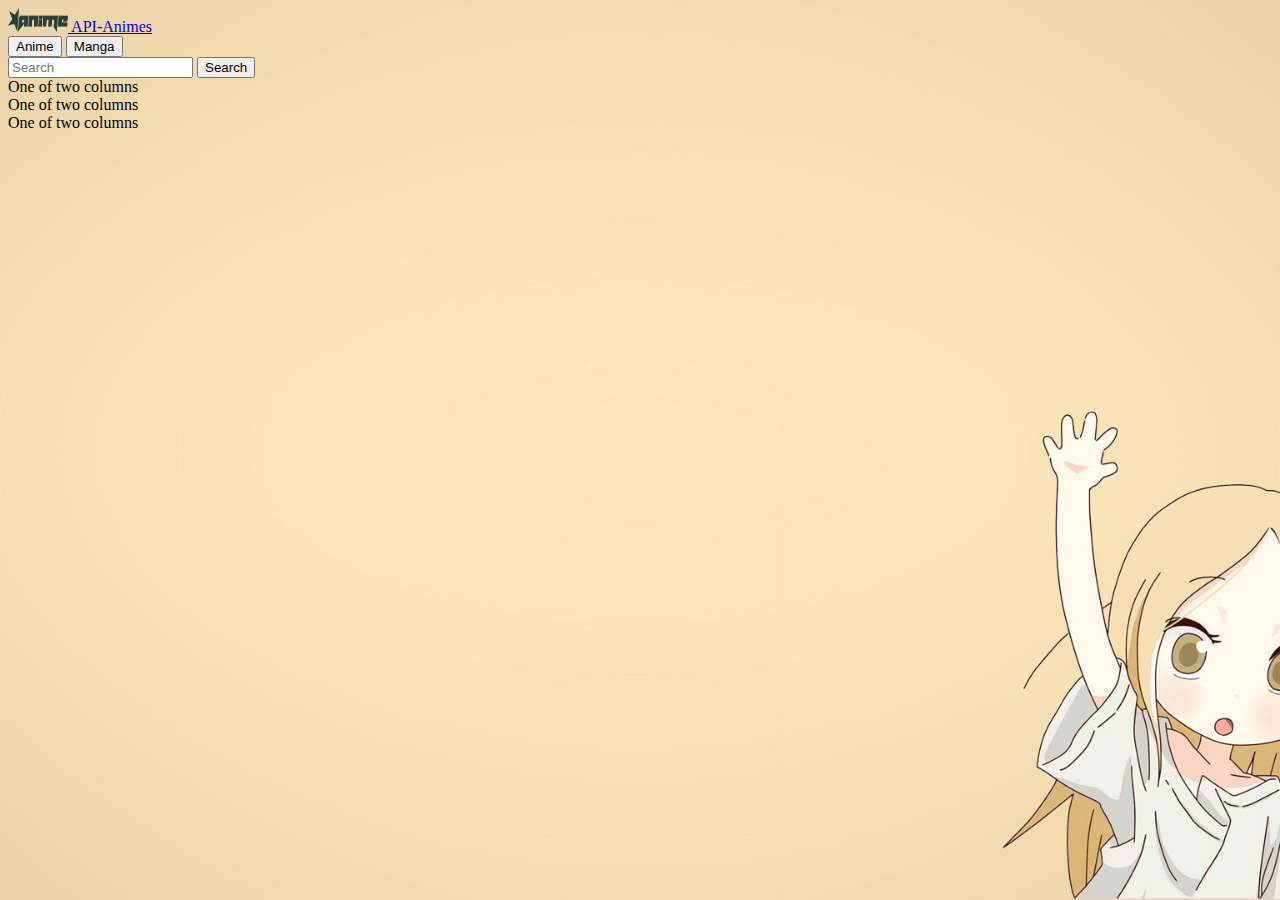
==== index.html @ 75ae3ac0 "feat: :sparkles: Creación repositorio" ====
<!DOCTYPE html>
<html lang="es">
<head>
    <meta charset="UTF-8">
    <meta http-equiv="X-UA-Compatible" content="IE=edge">
    <meta name="viewport" content="width=device-width, initial-scale=1.0">
    <link href="https://cdn.jsdelivr.net/npm/bootstrap@5.3.0-alpha3/dist/css/bootstrap.min.css" rel="stylesheet" integrity="sha384-KK94CHFLLe+nY2dmCWGMq91rCGa5gtU4mk92HdvYe+M/SXH301p5ILy+dN9+nJOZ" crossorigin="anonymous">
    <link rel="stylesheet" href="./css/style.css">
    <title>Document</title>
</head>
<body>

    <nav class="navbar bg-body-tertiary bg-transparent bg-opacity-50">
        <div class="container-fluid">
          <a class="navbar-brand" href="#">
            <img src="./images/kindpng_1682719.png" alt="Logo" width="60" height="24" class="d-inline-block align-text-top">
            API-Animes
          </a>
          <form class="d-flex">
            <button class="btn btn-sm btn-outline-secondary" type="button">Anime</button>
            <button class="btn btn-sm btn-outline-secondary" type="button">Manga</button>
          </form>        
          <form class="d-flex" role="search">
            <input class="form-control me-2" type="search" placeholder="Search" aria-label="Search">
            <button class="btn btn-sm btn-outline-secondary" type="submit">Search</button>
          </form>      
        </div>
    </nav>

    <div class="container bg-transparent bg-opacity-10">
        <div class="row justify-content-evenly">
            <div class="col-3">
              One of two columns
            </div>
            <div class="col-3">
              One of two columns
            </div>
            <div class="col-3">
                One of two columns
              </div>
          </div>        
    </div>

    <script src="https://cdn.jsdelivr.net/npm/bootstrap@5.3.0-alpha3/dist/js/bootstrap.bundle.min.js" integrity="sha384-ENjdO4Dr2bkBIFxQpeoTz1HIcje39Wm4jDKdf19U8gI4ddQ3GYNS7NTKfAdVQSZe" crossorigin="anonymous"></script>
</body>
</html>
---- css/style.css ----
body{
    background-image: url(../images/fondo.jpg);
    background-repeat:no-repeat;
    background-size: cover;
    background-position: center center;
    background-attachment: fixed;
}
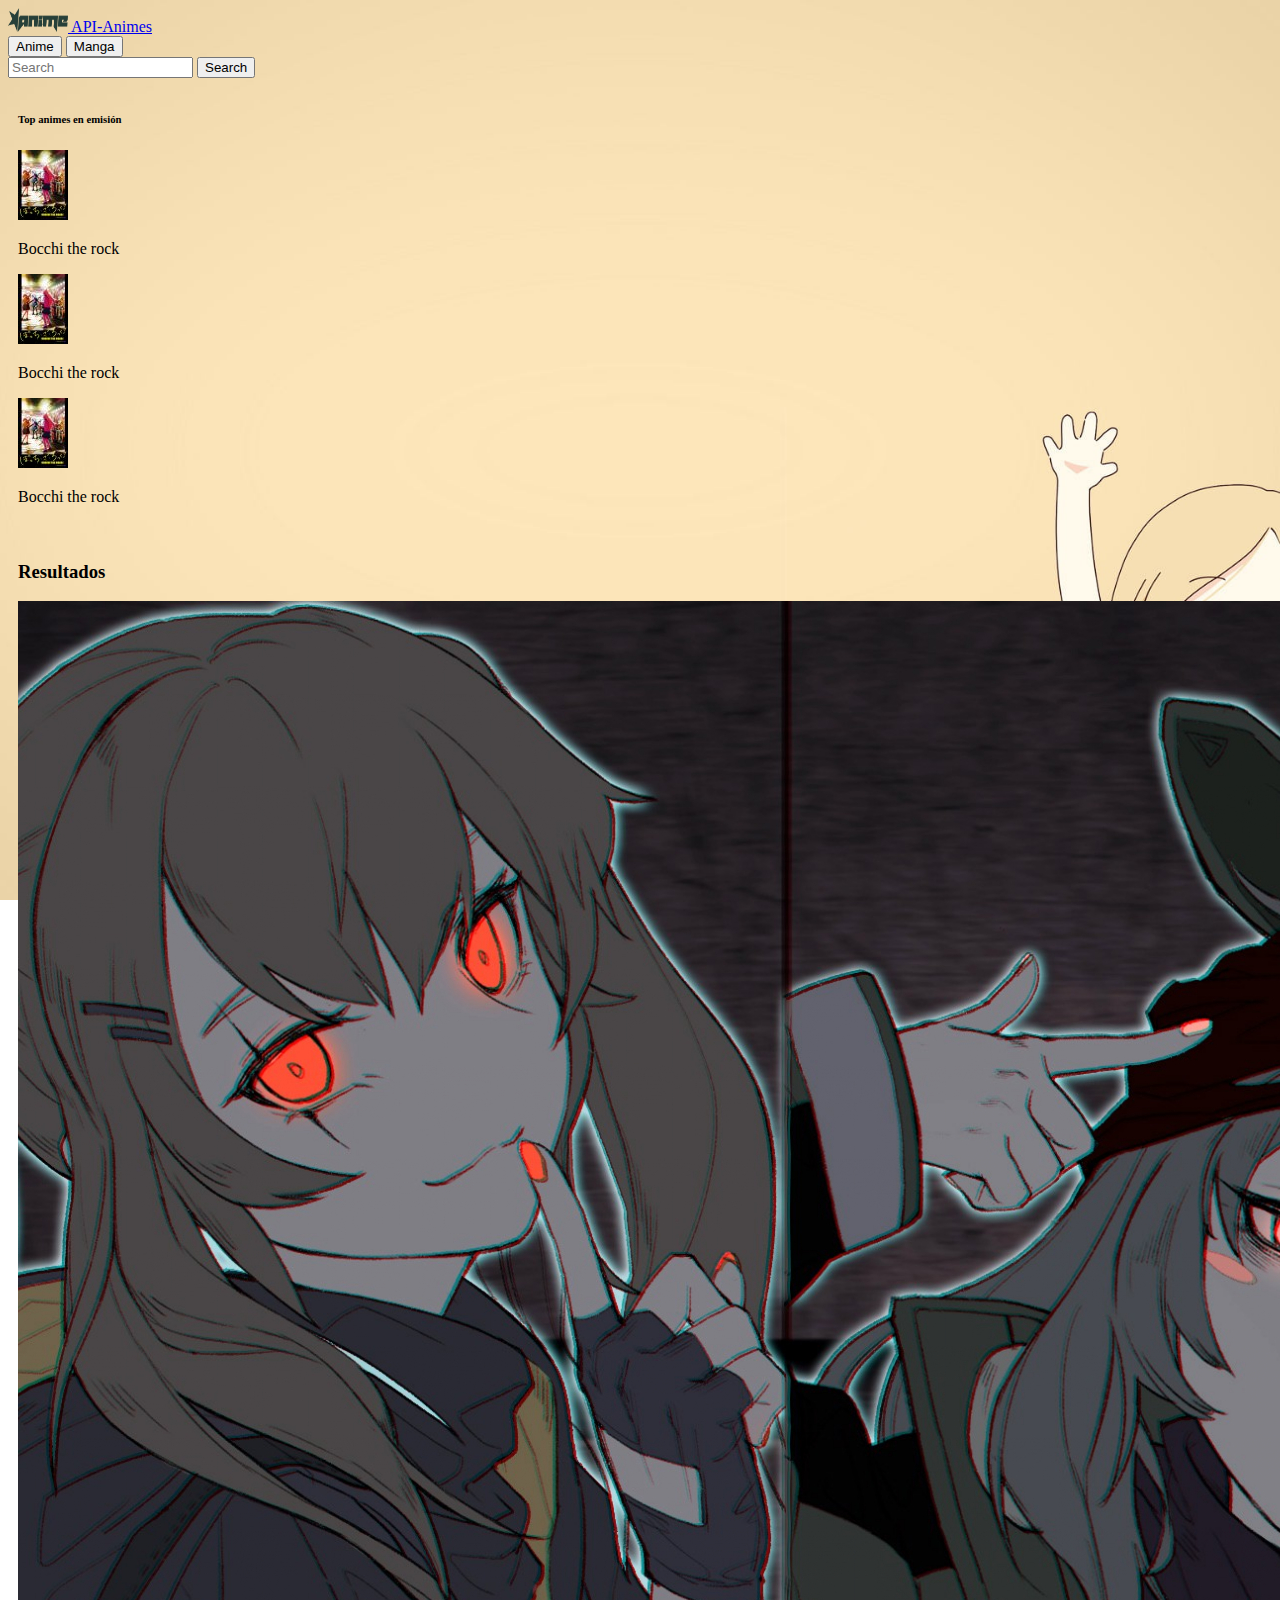
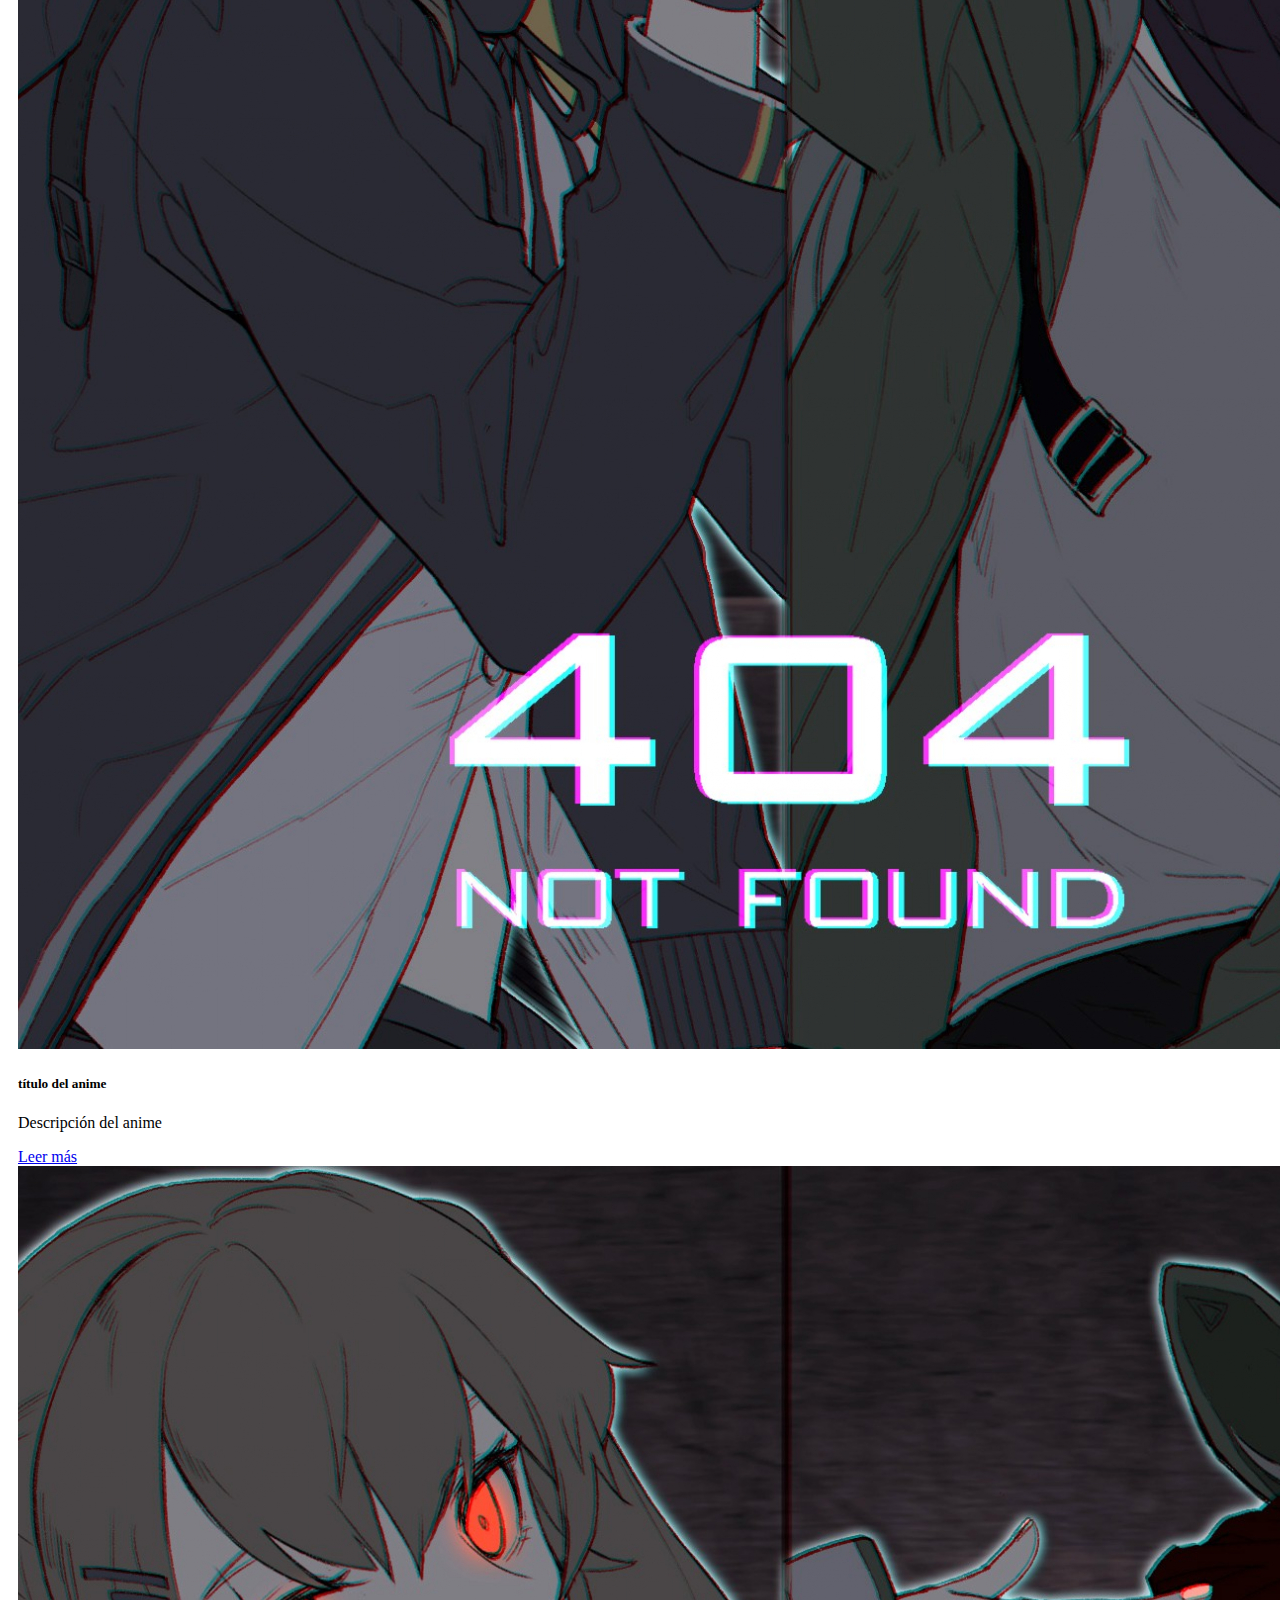
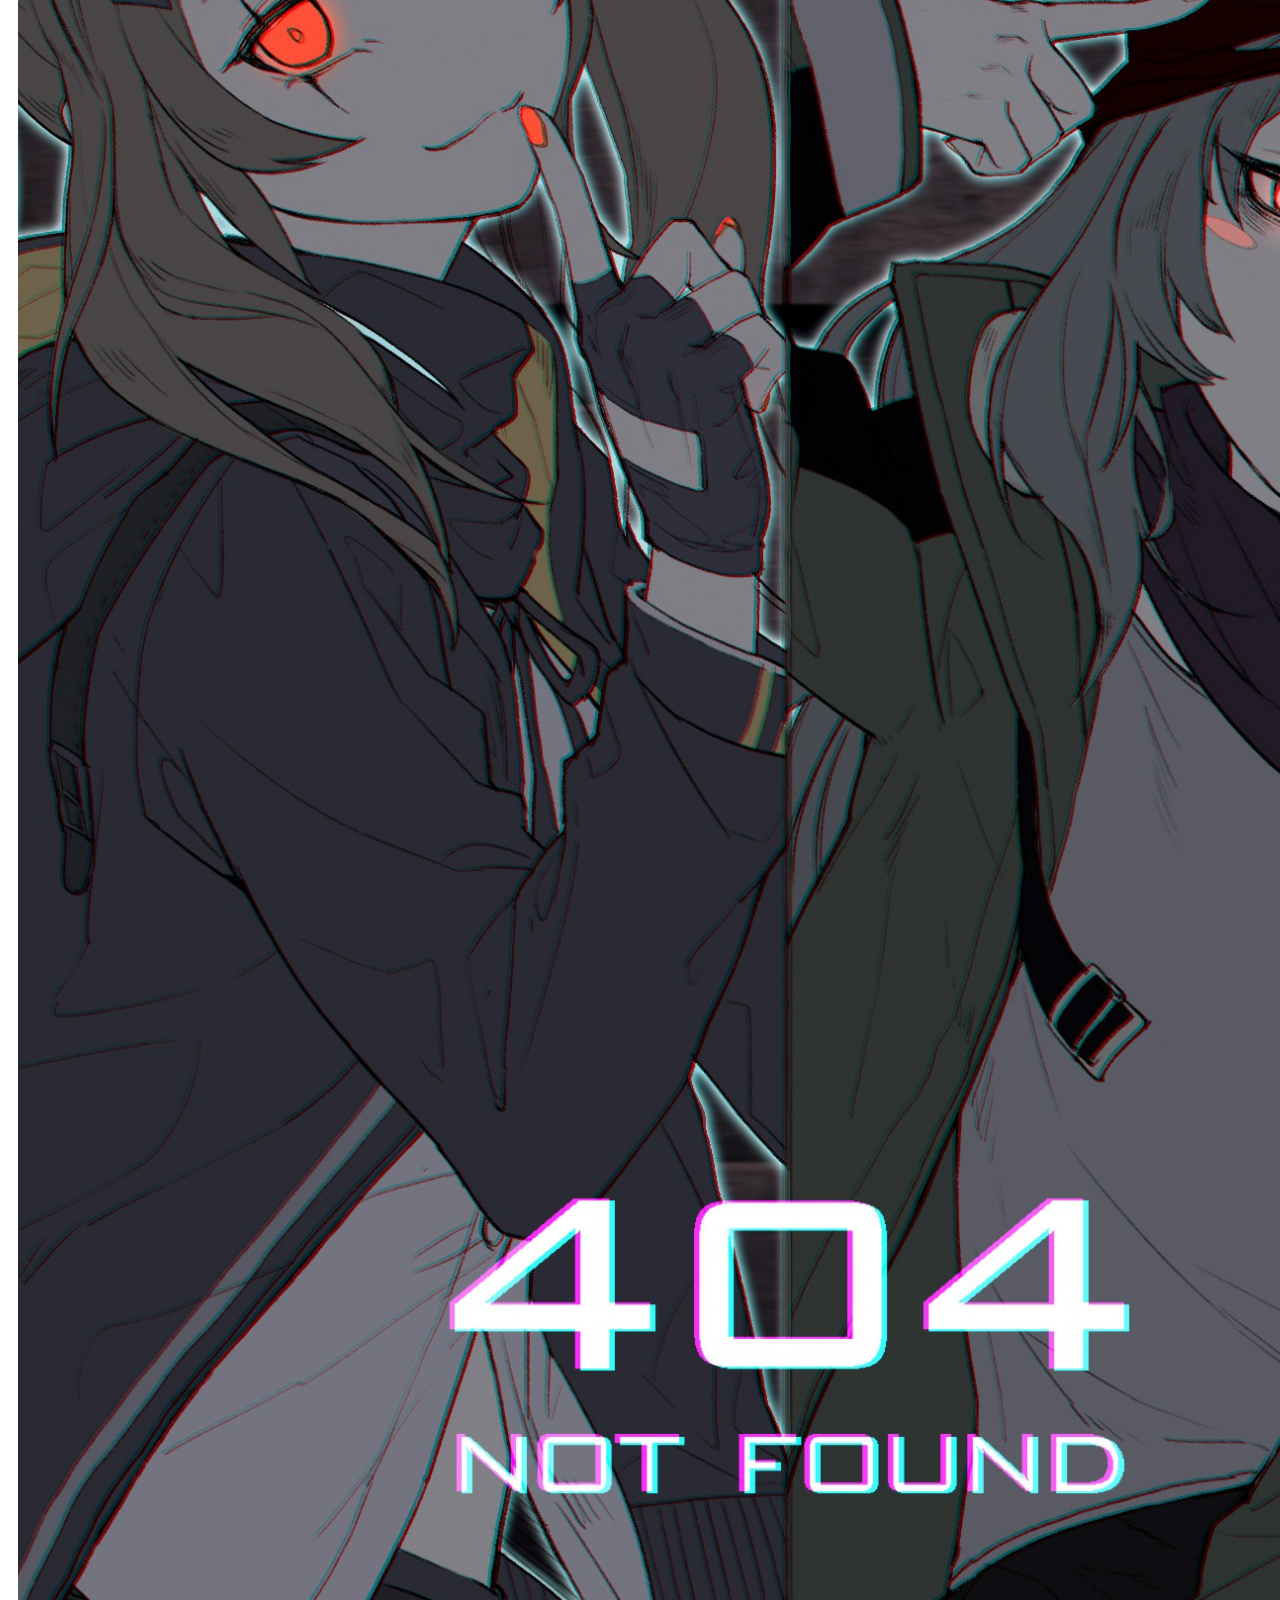
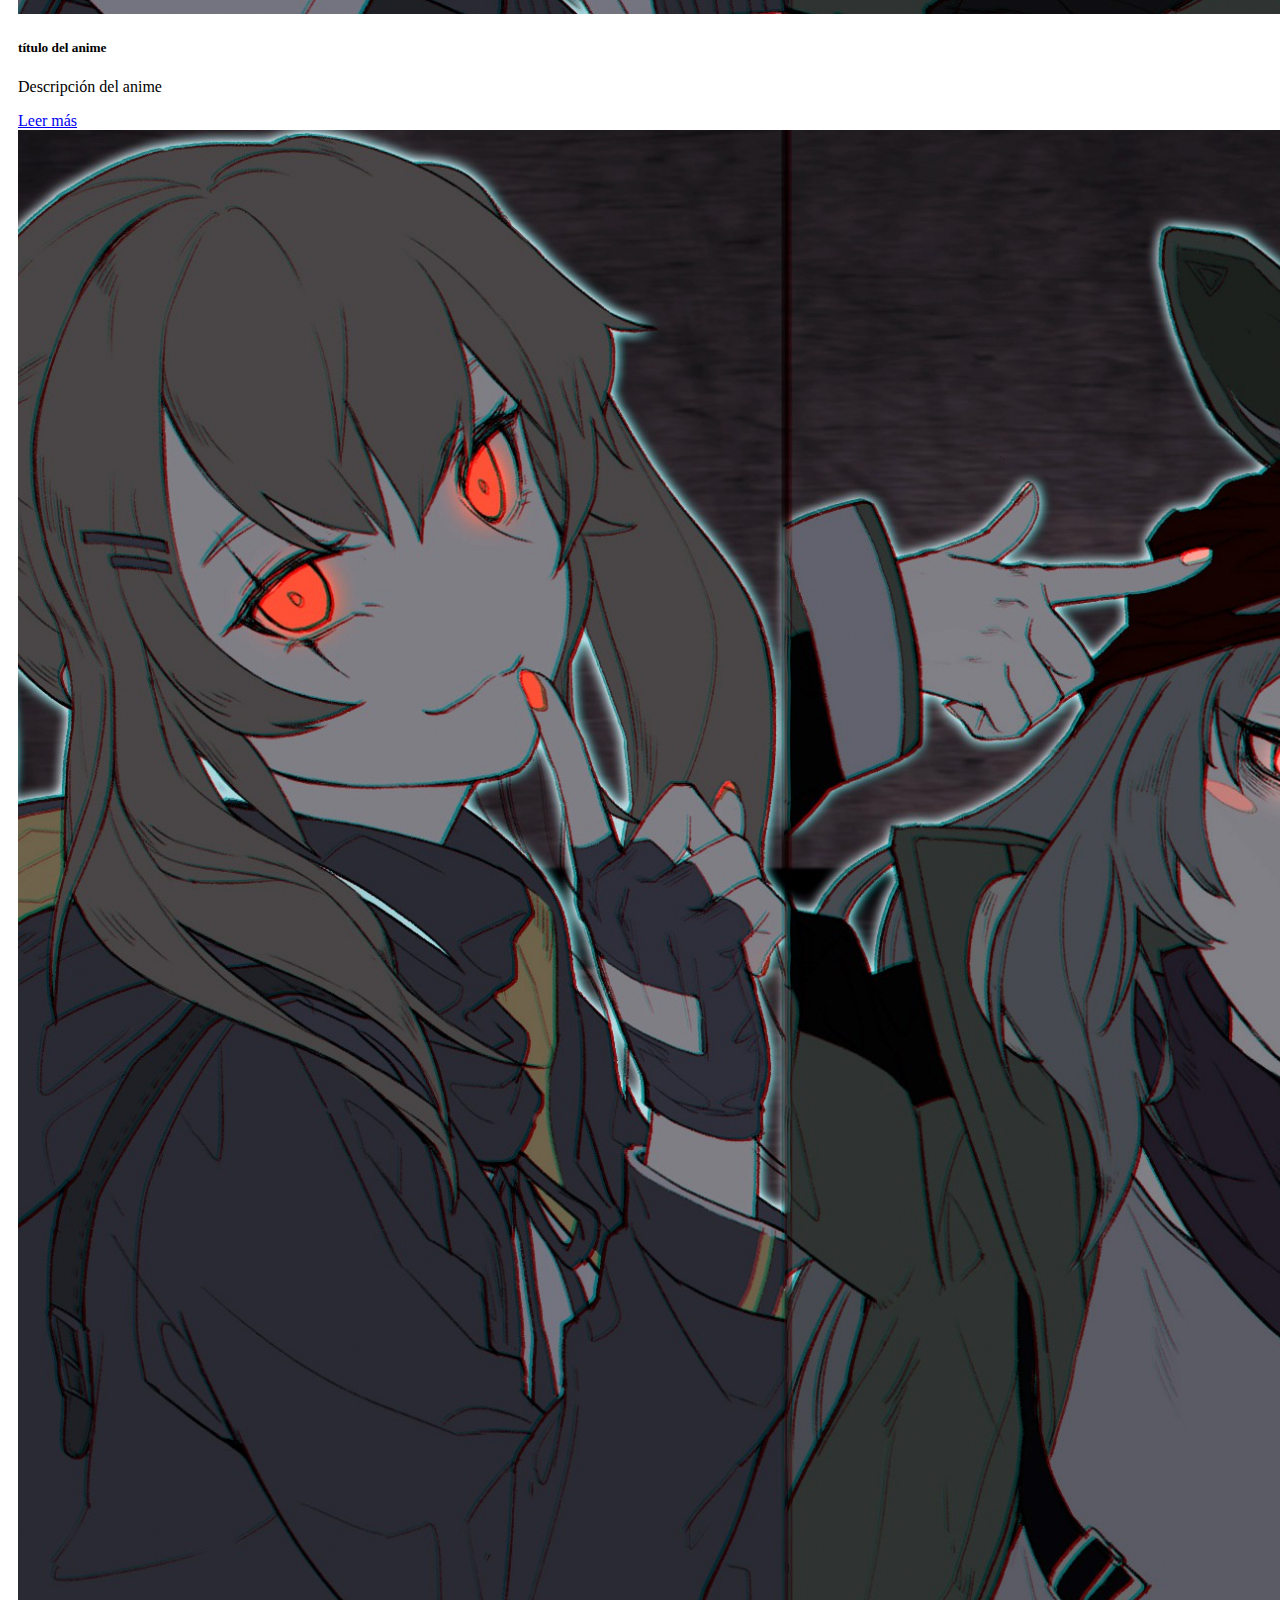
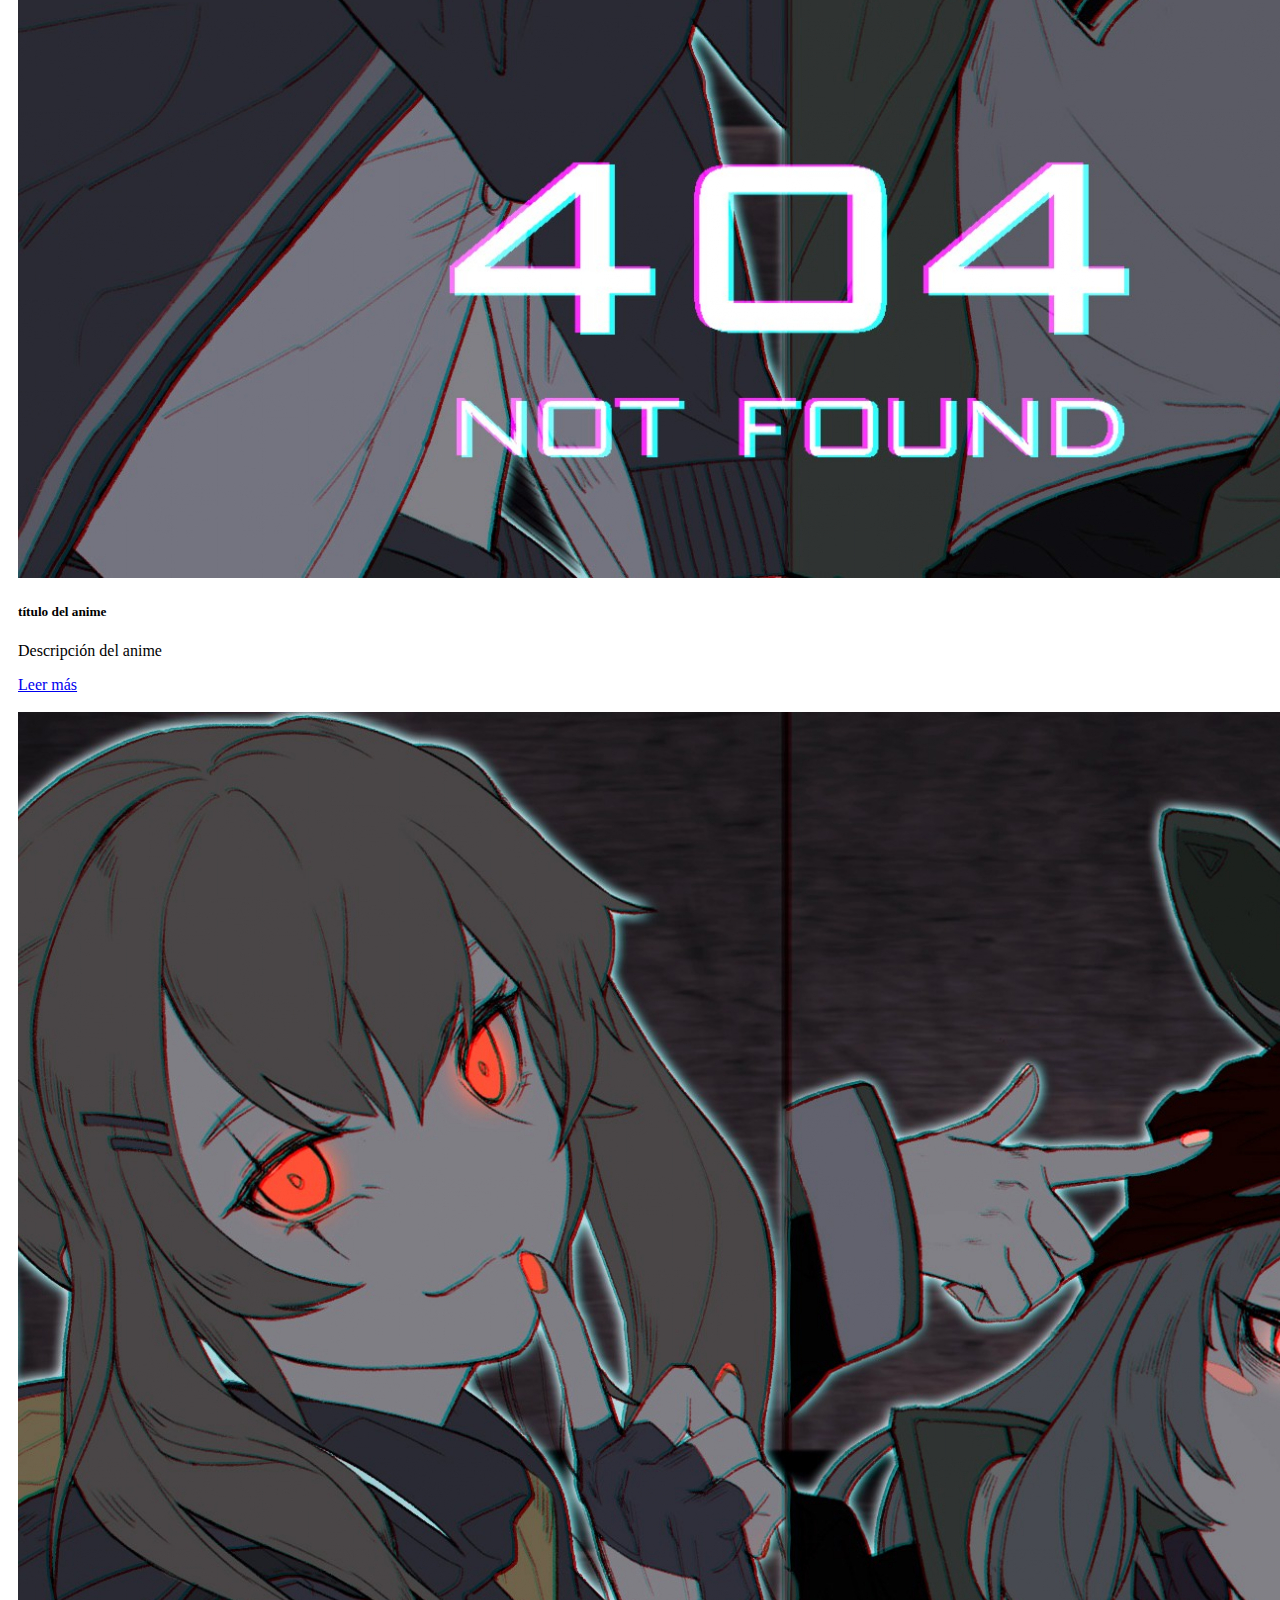
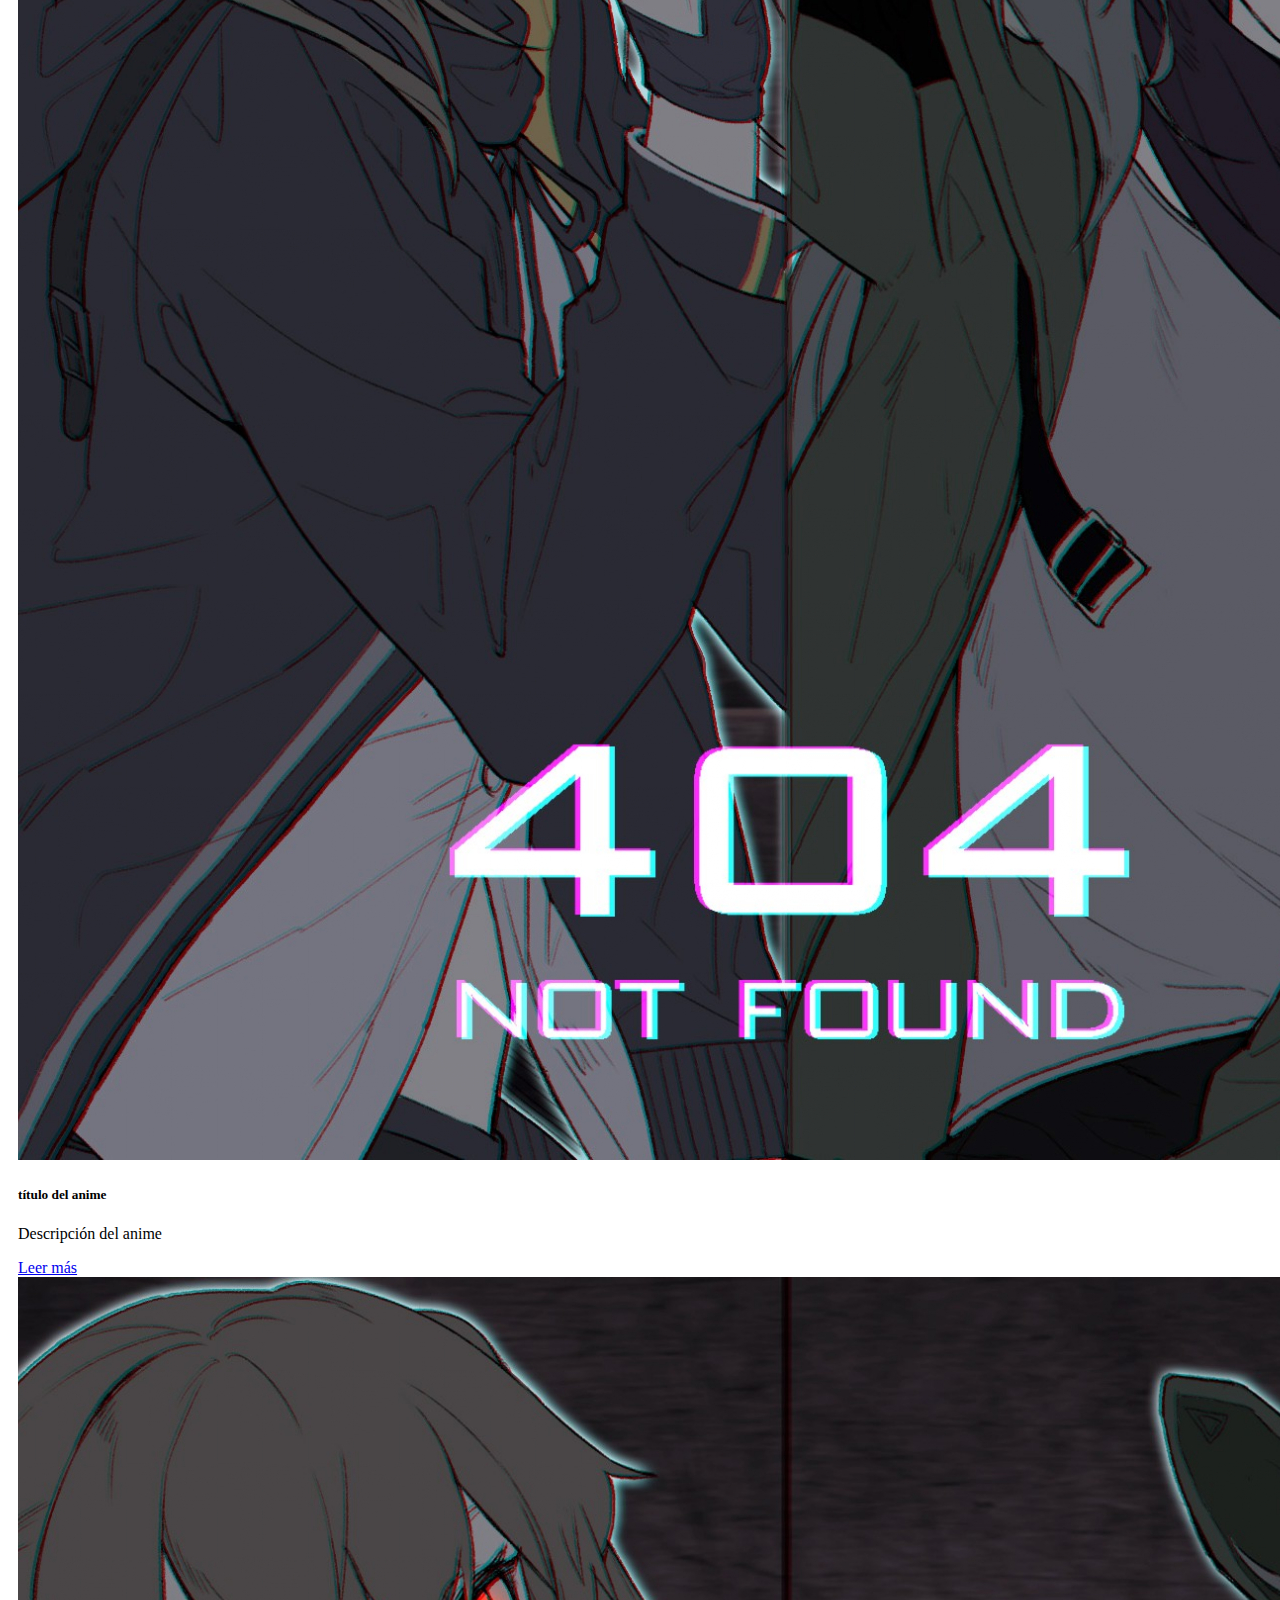
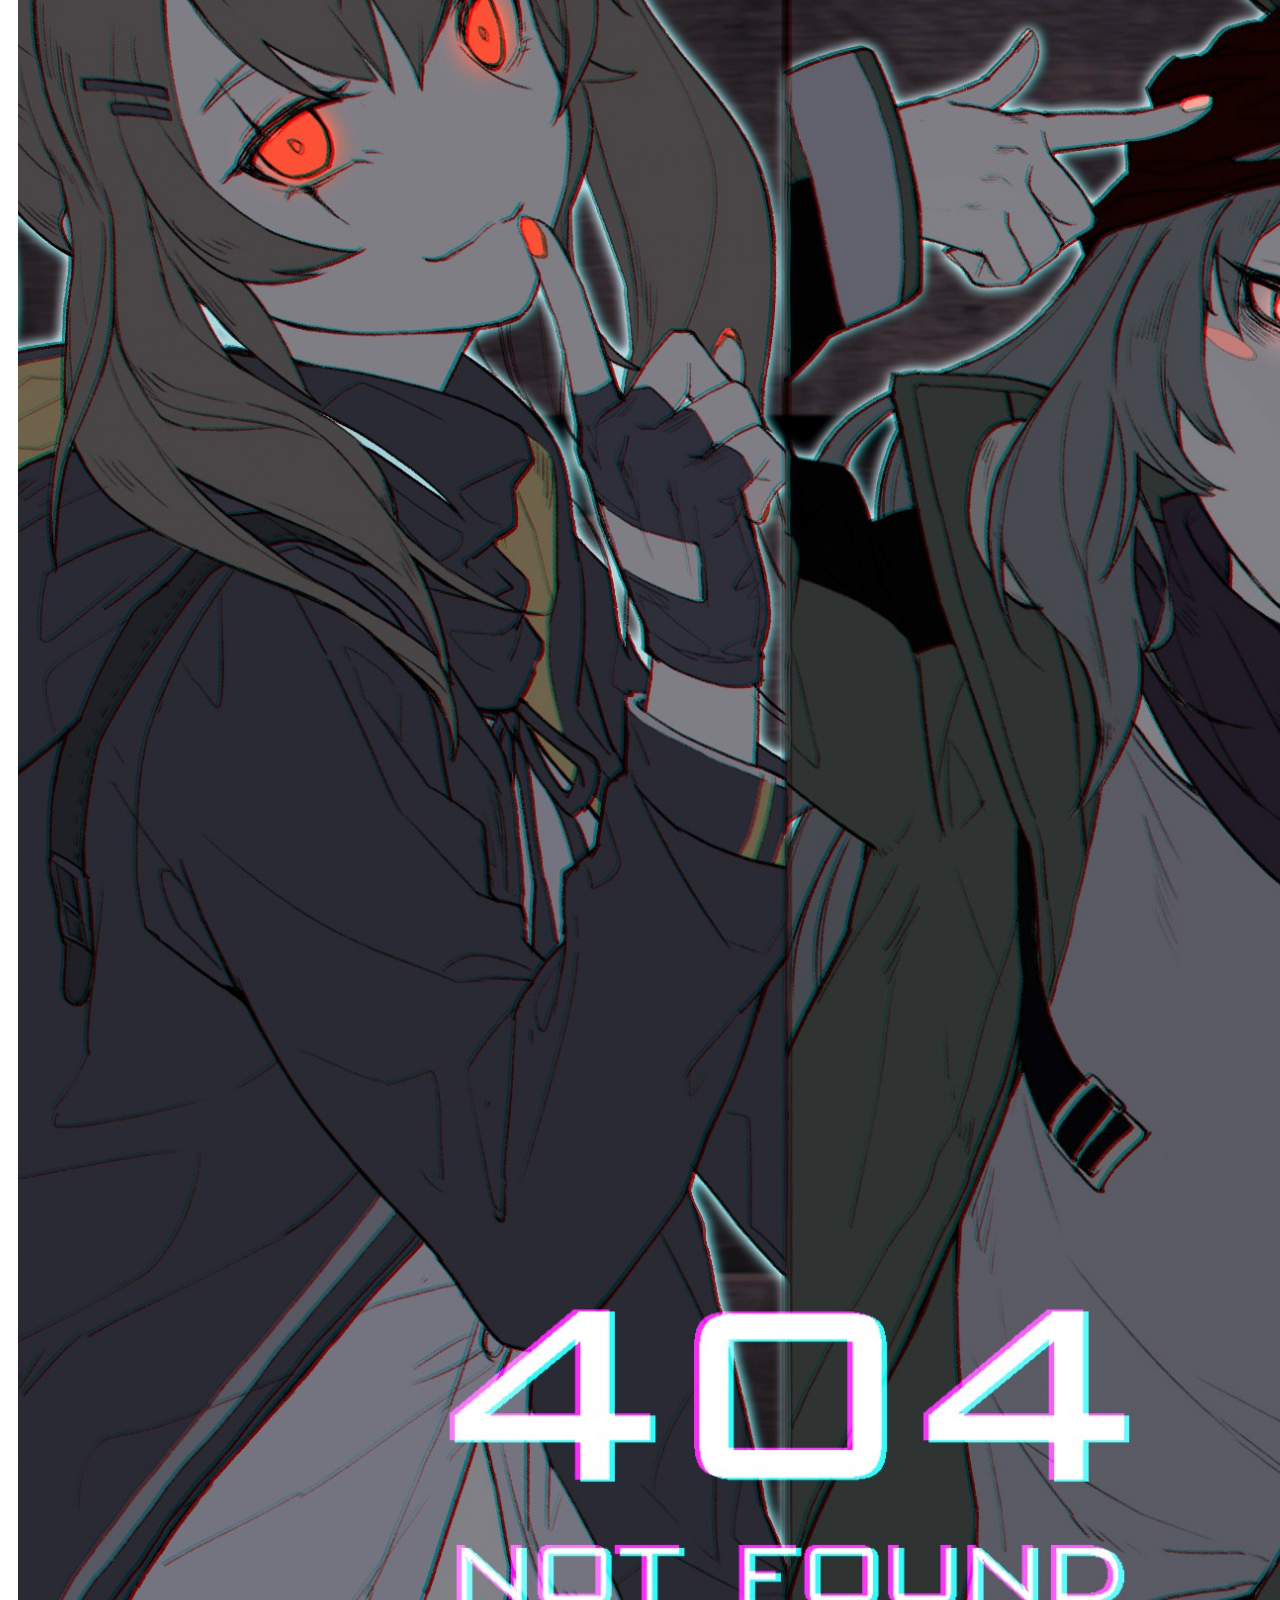
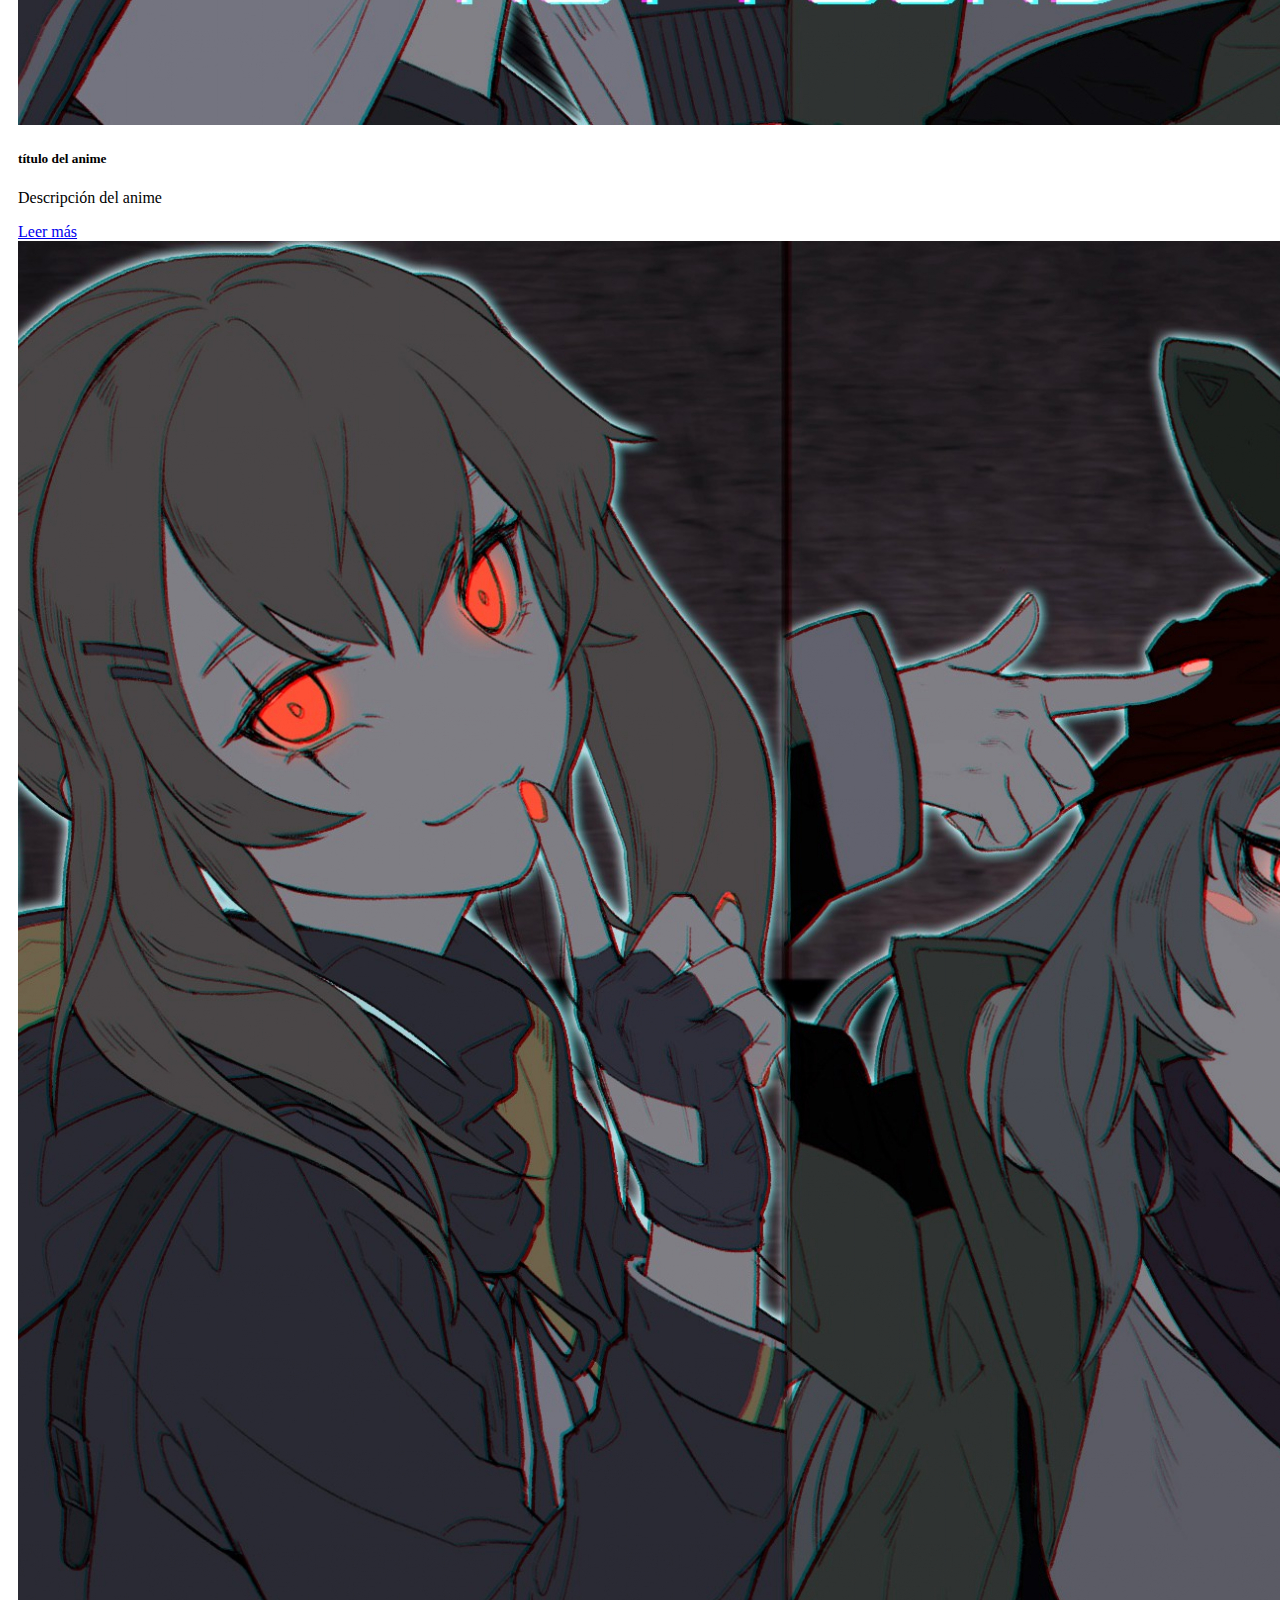
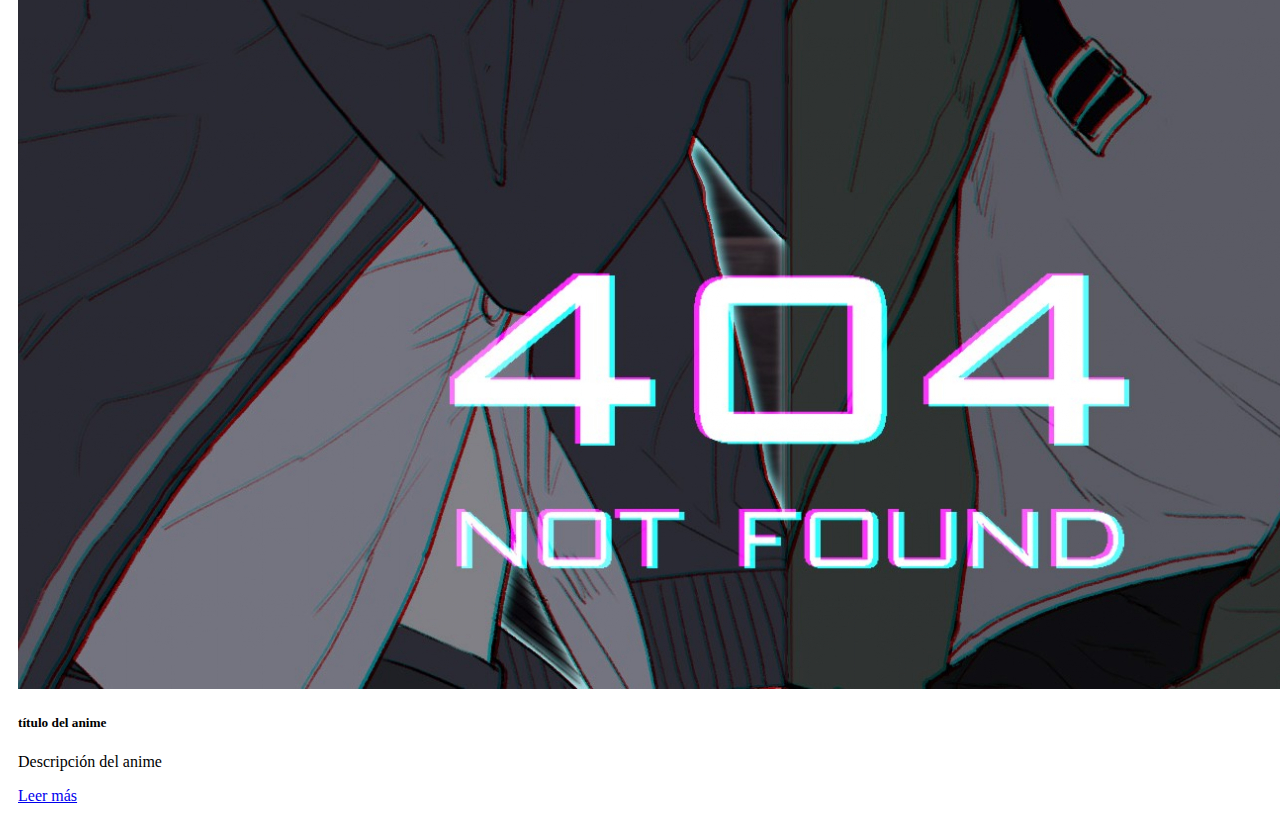
==== commit 9faa6892: "style: :art: Actualización diseño" ====
--- a/index.html
+++ b/index.html
@@ -9,38 +9,109 @@
     <title>Document</title>
 </head>
 <body>
+        <nav class="navbar bg-body-tertiary bg-transparent bg-opacity-50">
+            <div class="container-fluid">
+            <a class="navbar-brand" href="#">
+                <img src="./images/kindpng_1682719.png" alt="Logo" width="60" height="24" class="d-inline-block align-text-top">
+                API-Animes
+            </a>
+            <form class="d-flex">
+                <button class="btn btn-sm btn-outline-secondary" type="button">Anime</button>
+                <button class="btn btn-sm btn-outline-secondary" type="button">Manga</button>
+            </form>        
+            <form class="d-flex" role="search">
+                <input class="form-control me-2" type="search" placeholder="Search" aria-label="Search">
+                <button class="btn btn-sm btn-outline-secondary" type="submit">Search</button>
+            </form>      
+            </div>
+        </nav>
 
-    <nav class="navbar bg-body-tertiary bg-transparent bg-opacity-50">
-        <div class="container-fluid">
-          <a class="navbar-brand" href="#">
-            <img src="./images/kindpng_1682719.png" alt="Logo" width="60" height="24" class="d-inline-block align-text-top">
-            API-Animes
-          </a>
-          <form class="d-flex">
-            <button class="btn btn-sm btn-outline-secondary" type="button">Anime</button>
-            <button class="btn btn-sm btn-outline-secondary" type="button">Manga</button>
-          </form>        
-          <form class="d-flex" role="search">
-            <input class="form-control me-2" type="search" placeholder="Search" aria-label="Search">
-            <button class="btn btn-sm btn-outline-secondary" type="submit">Search</button>
-          </form>      
+        <div class="top container text-center">
+            <h6>Top animes en emisión</h6>
+            <div class="row justify-content-evenly">
+                <div class="col-3 d-block">
+                <img src="./images/127956.jpg" alt="">
+                <p class="align-middle">Bocchi the rock</p>
+                </div>
+                <div class="col-3 d-block">
+                    <img src="./images/127956.jpg" alt="">
+                    <p class="align-middle">Bocchi the rock</p>
+                </div>
+                <div class="col-3 d-block">
+                    <img src="./images/127956.jpg" alt="">
+                    <p class="align-middle">Bocchi the rock</p>
+                </div>
+            </div>        
         </div>
-    </nav>
 
-    <div class="container bg-transparent bg-opacity-10">
-        <div class="row justify-content-evenly">
-            <div class="col-3">
-              One of two columns
+        <div class="top container text-center">
+            <h3>Resultados</h3>
+            <div class="row justify-content-evenly">
+                <div class="card" style="width: 18rem;">
+                    <img src="./images/noencontrado.webp" class="card-img-top" alt="...">
+                    <div class="card-body">
+                    <h5 class="card-title">título del anime</h5>
+                    <p class="card-text">Descripción del anime</p>
+                    </div>
+                    <div class="card-body">
+                    <a href="#" class="card-link">Leer más</a>
+                    </div>
+                </div>
+                <div class="card" style="width: 18rem;">
+                    <img src="./images/noencontrado.webp" class="card-img-top" alt="...">
+                    <div class="card-body">
+                    <h5 class="card-title">título del anime</h5>
+                    <p class="card-text">Descripción del anime</p>
+                    </div>
+                    <div class="card-body">
+                    <a href="#" class="card-link">Leer más</a>
+                    </div>
+                </div>
+                <div class="card" style="width: 18rem;">
+                    <img src="./images/noencontrado.webp" class="card-img-top" alt="...">
+                    <div class="card-body">
+                    <h5 class="card-title">título del anime</h5>
+                    <p class="card-text">Descripción del anime</p>
+                    </div>
+                    <div class="card-body">
+                    <a href="#" class="card-link">Leer más</a>
+                    </div>
+                </div>
             </div>
-            <div class="col-3">
-              One of two columns
-            </div>
-            <div class="col-3">
-                One of two columns
-              </div>
-          </div>        
-    </div>
-
+            <br>
+            <div class="row justify-content-evenly">
+                <div class="card" style="width: 18rem;">
+                    <img src="./images/noencontrado.webp" class="card-img-top" alt="...">
+                    <div class="card-body">
+                    <h5 class="card-title">título del anime</h5>
+                    <p class="card-text">Descripción del anime</p>
+                    </div>
+                    <div class="card-body">
+                    <a href="#" class="card-link">Leer más</a>
+                    </div>
+                </div>
+                <div class="card" style="width: 18rem;">
+                    <img src="./images/noencontrado.webp" class="card-img-top" alt="...">
+                    <div class="card-body">
+                    <h5 class="card-title">título del anime</h5>
+                    <p class="card-text">Descripción del anime</p>
+                    </div>
+                    <div class="card-body">
+                    <a href="#" class="card-link">Leer más</a>
+                    </div>
+                </div>
+                <div class="card" style="width: 18rem;">
+                    <img src="./images/noencontrado.webp" class="card-img-top" alt="...">
+                    <div class="card-body">
+                    <h5 class="card-title">título del anime</h5>
+                    <p class="card-text">Descripción del anime</p>
+                    </div>
+                    <div class="card-body">
+                    <a href="#" class="card-link">Leer más</a>
+                    </div>
+                </div>
+            </div> 
+        </div>
     <script src="https://cdn.jsdelivr.net/npm/bootstrap@5.3.0-alpha3/dist/js/bootstrap.bundle.min.js" integrity="sha384-ENjdO4Dr2bkBIFxQpeoTz1HIcje39Wm4jDKdf19U8gI4ddQ3GYNS7NTKfAdVQSZe" crossorigin="anonymous"></script>
 </body>
 </html>--- a/css/style.css
+++ b/css/style.css
@@ -1,7 +1,11 @@
 body{
     background-image: url(../images/fondo.jpg);
-    background-repeat:no-repeat;
+    background-repeat: no-repeat;
     background-size: cover;
     background-position: center center;
     background-attachment: fixed;
 }
+
+.top{
+    padding: 10px;
+}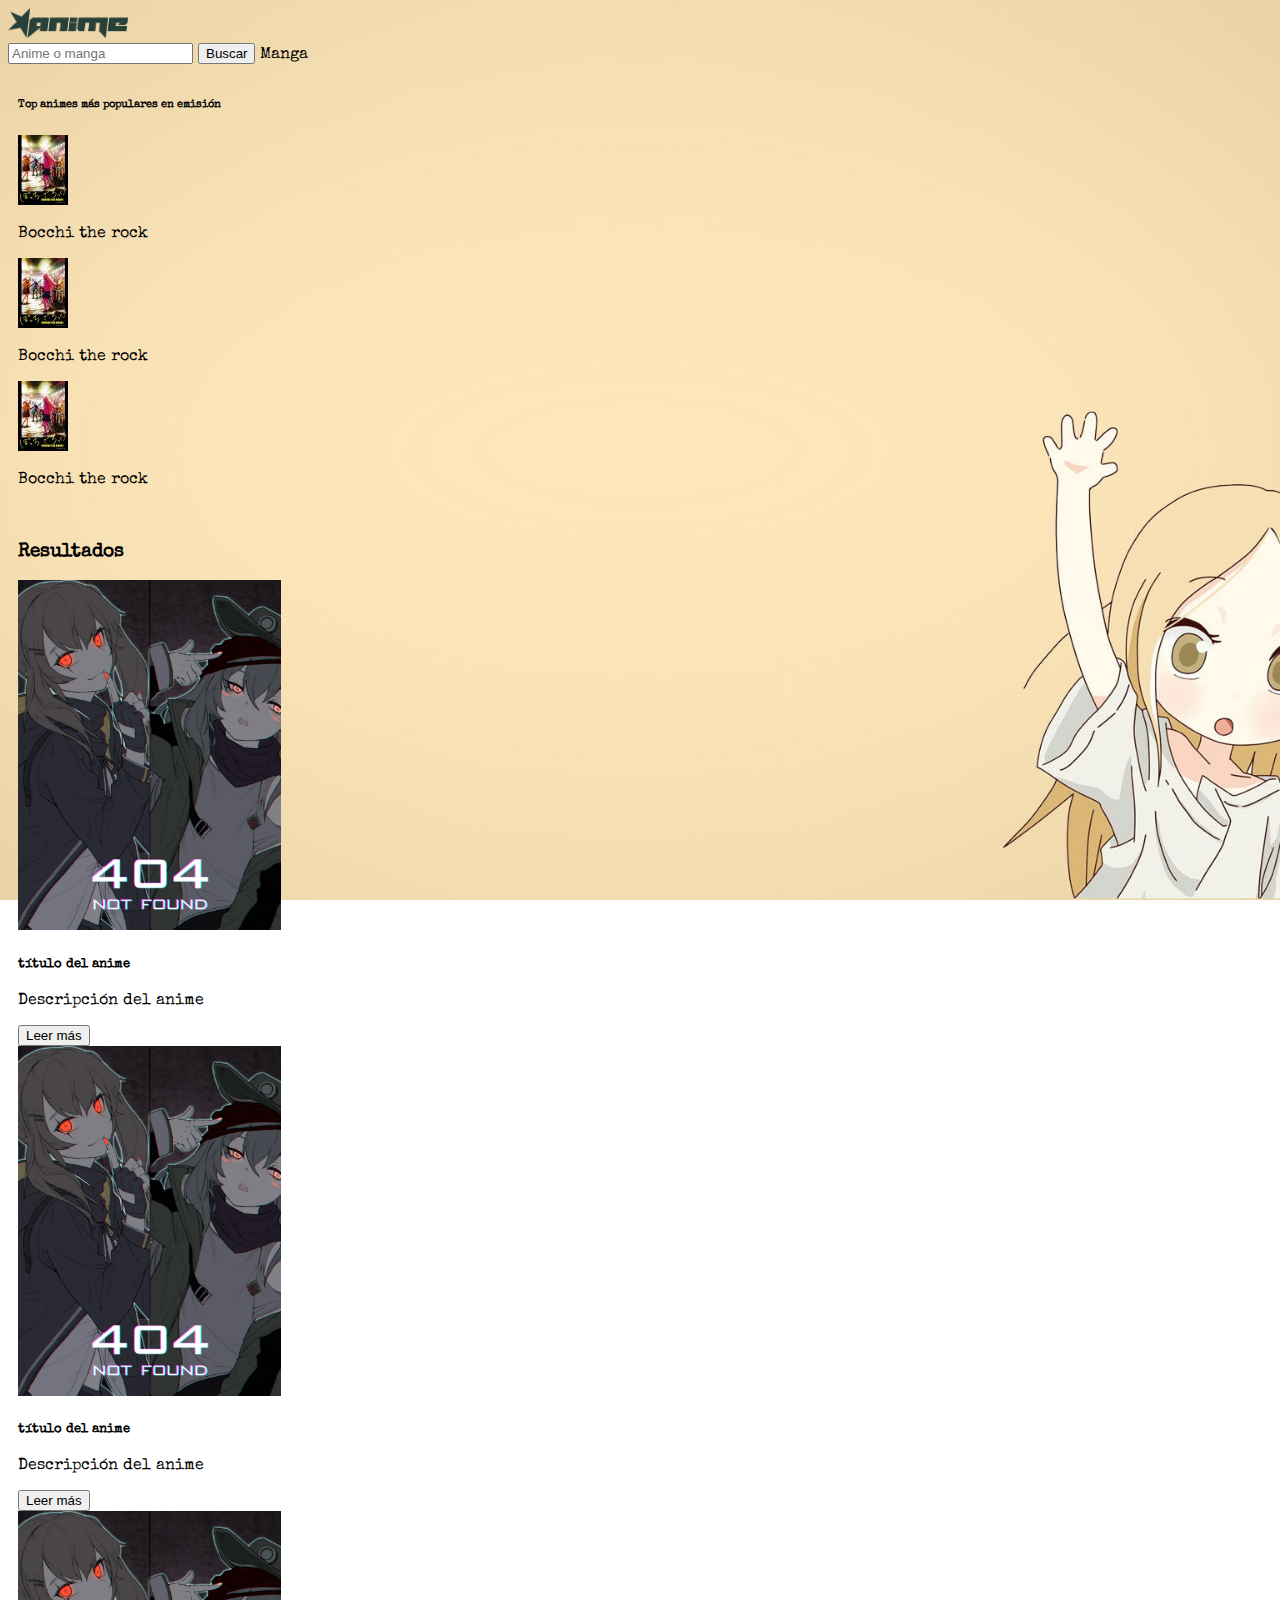
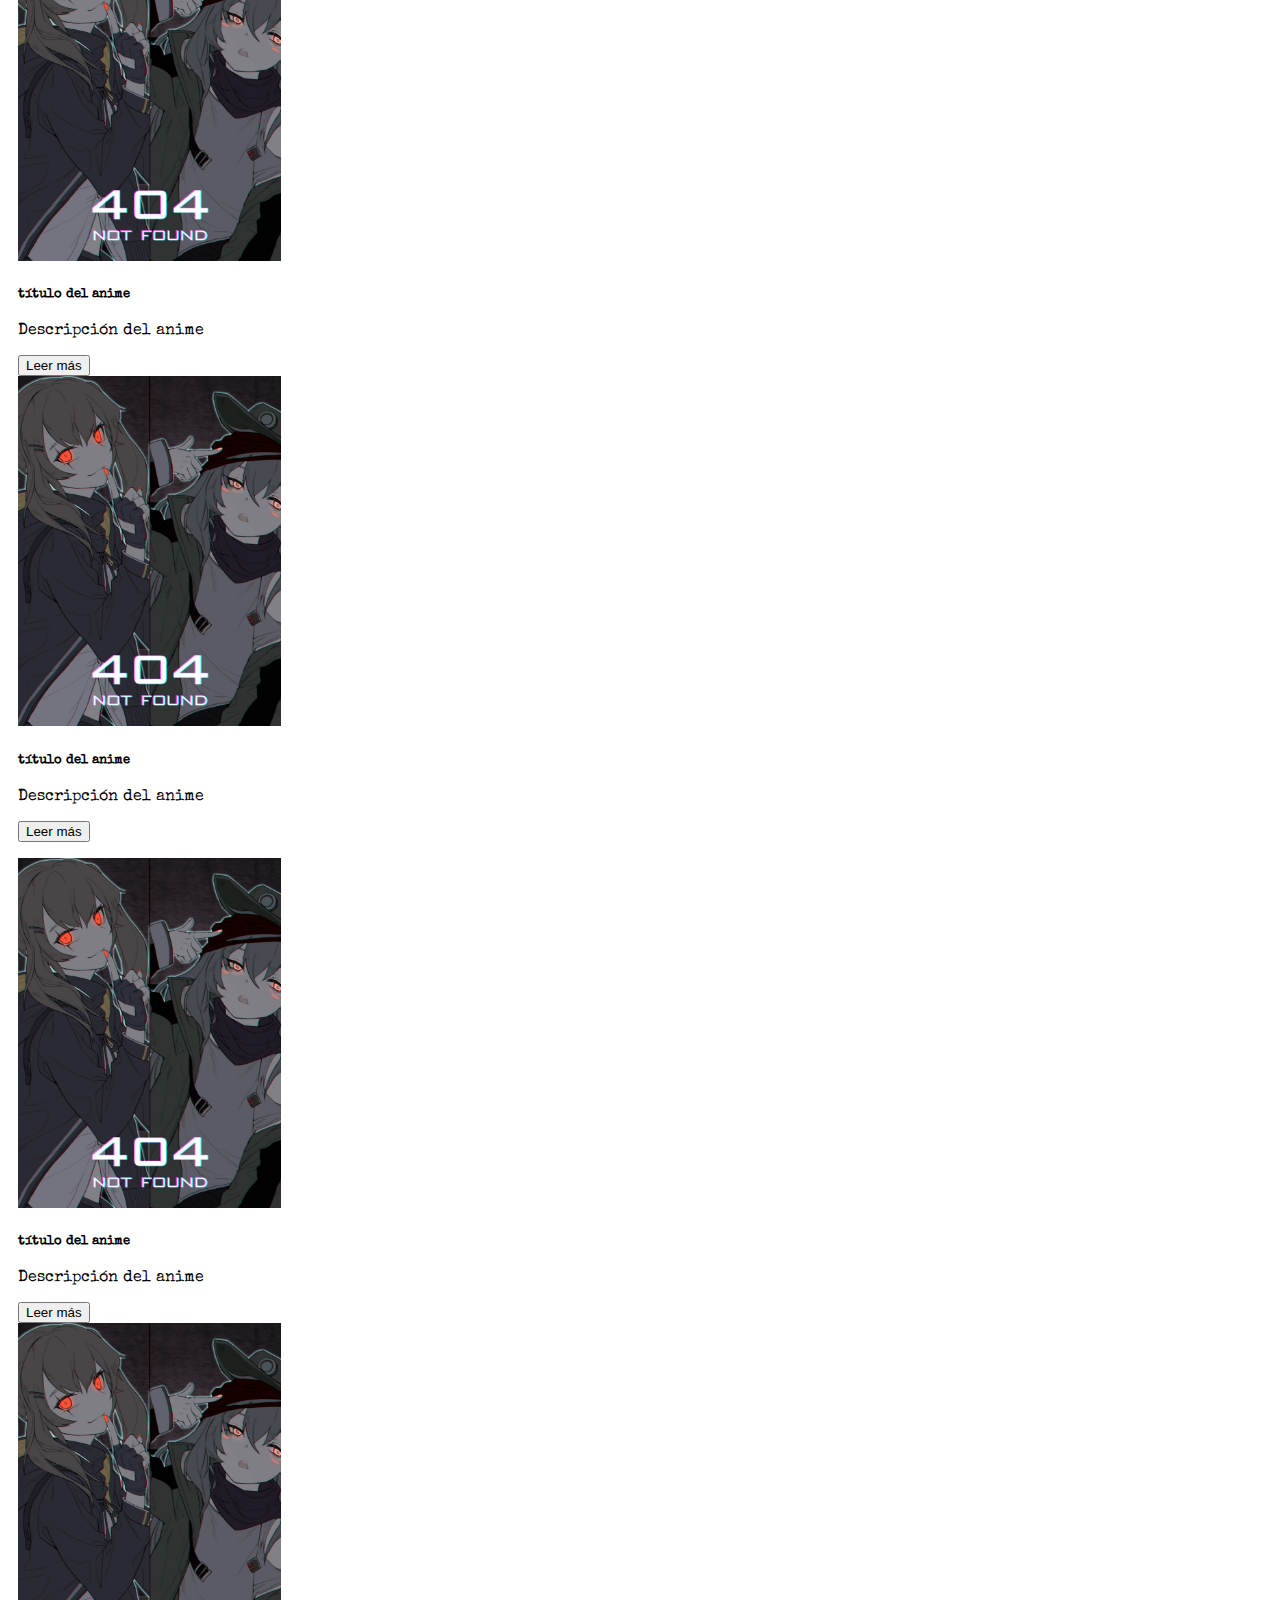
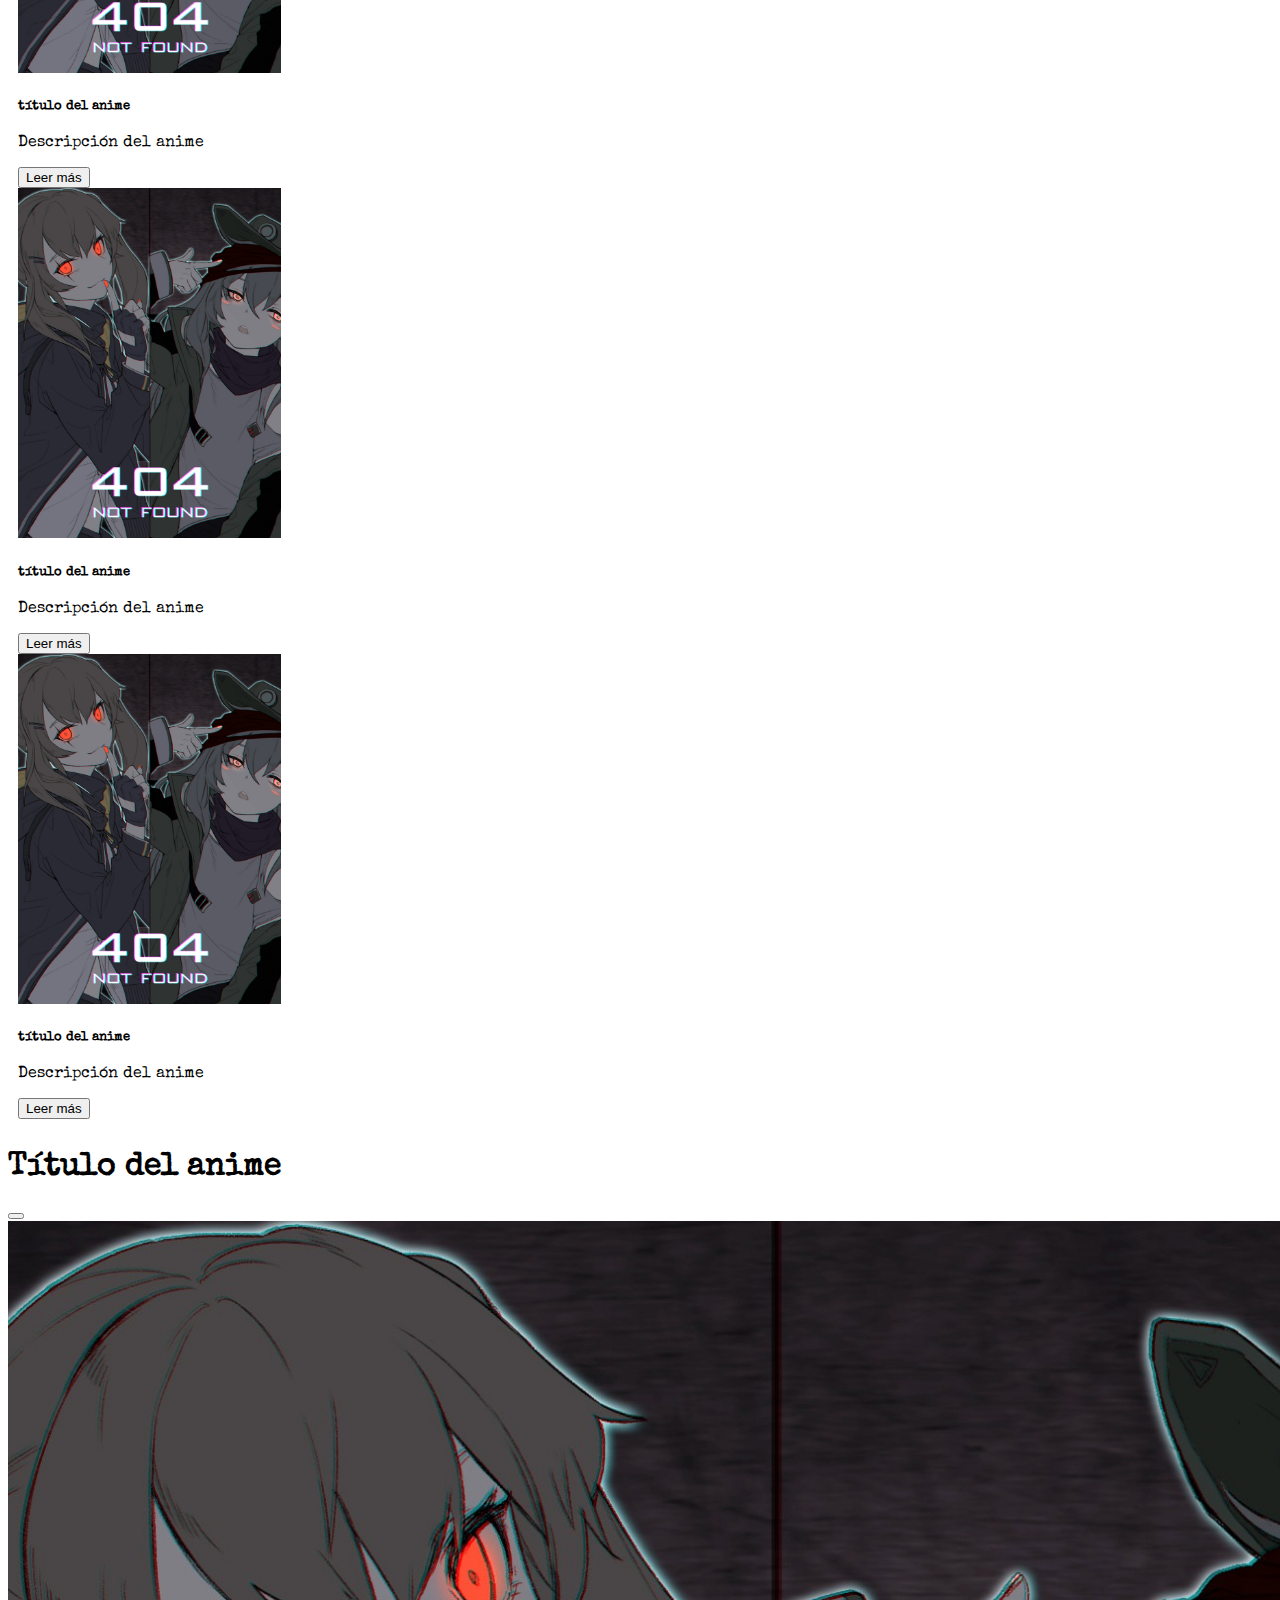
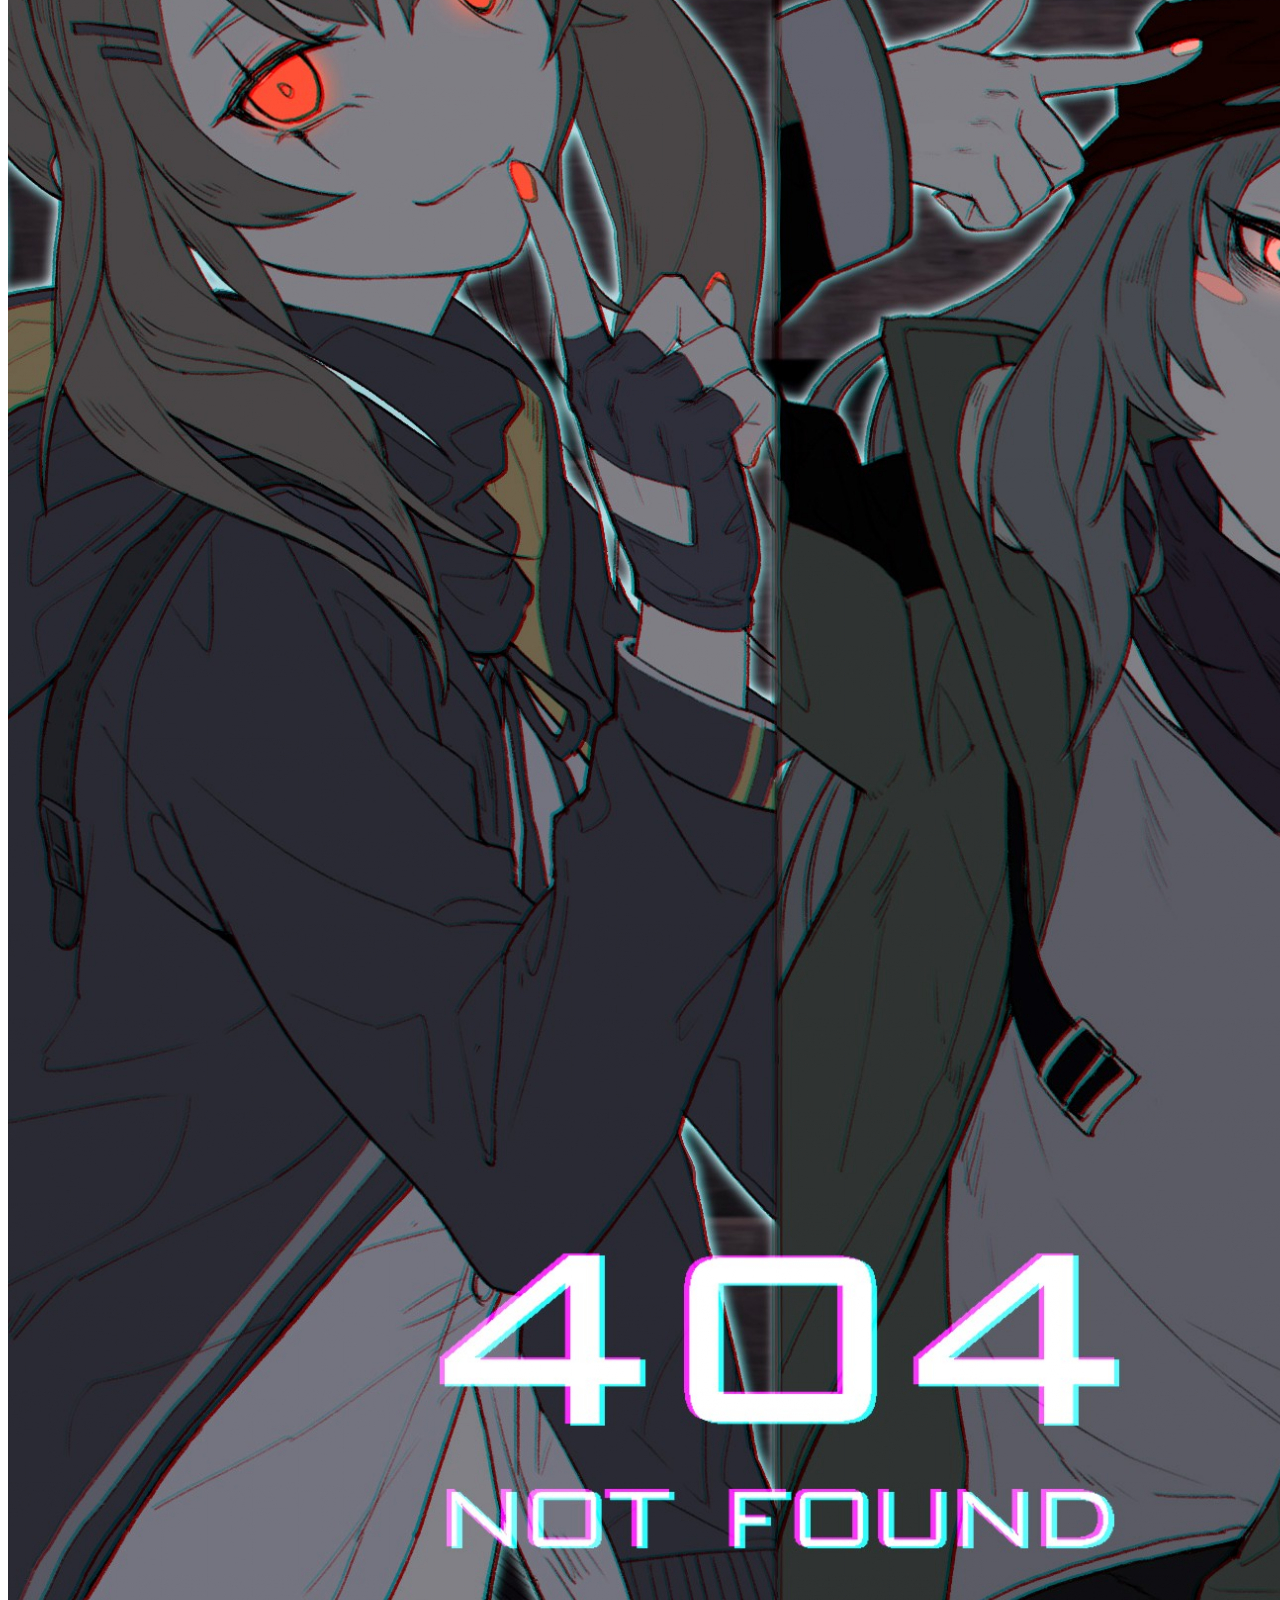
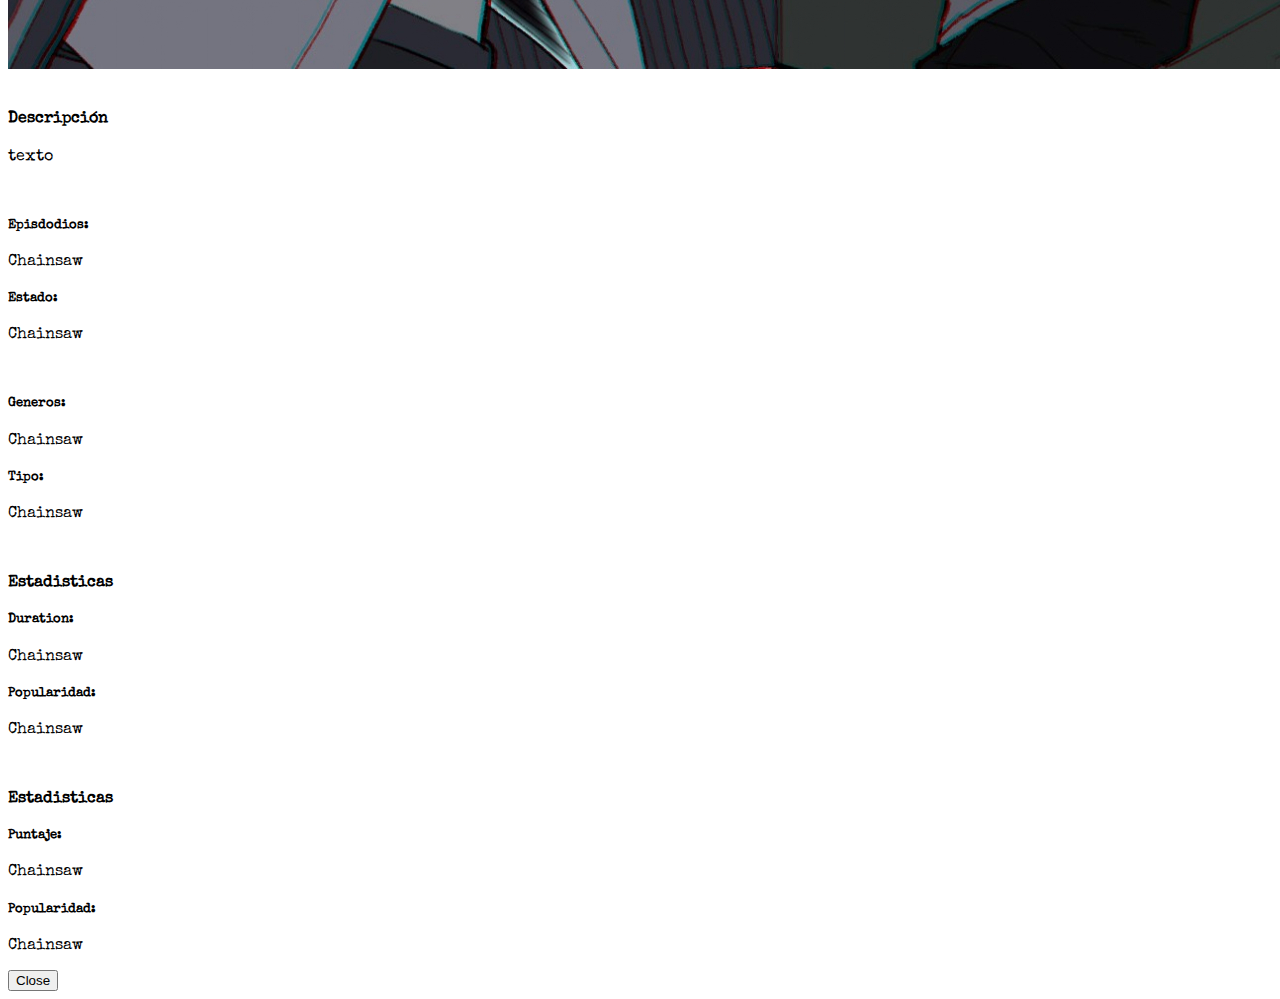
==== commit dba9676a: "feat: :sparkles: Agregar modal" ====
--- a/index.html
+++ b/index.html
@@ -5,29 +5,24 @@
     <meta http-equiv="X-UA-Compatible" content="IE=edge">
     <meta name="viewport" content="width=device-width, initial-scale=1.0">
     <link href="https://cdn.jsdelivr.net/npm/bootstrap@5.3.0-alpha3/dist/css/bootstrap.min.css" rel="stylesheet" integrity="sha384-KK94CHFLLe+nY2dmCWGMq91rCGa5gtU4mk92HdvYe+M/SXH301p5ILy+dN9+nJOZ" crossorigin="anonymous">
+    <link href="https://fonts.googleapis.com/css2?family=Special+Elite&display=swap" rel="stylesheet"> 
     <link rel="stylesheet" href="./css/style.css">
     <title>Document</title>
 </head>
 <body>
         <nav class="navbar bg-body-tertiary bg-transparent bg-opacity-50">
             <div class="container-fluid">
-            <a class="navbar-brand" href="#">
-                <img src="./images/kindpng_1682719.png" alt="Logo" width="60" height="24" class="d-inline-block align-text-top">
-                API-Animes
-            </a>
-            <form class="d-flex">
-                <button class="btn btn-sm btn-outline-secondary" type="button">Anime</button>
-                <button class="btn btn-sm btn-outline-secondary" type="button">Manga</button>
-            </form>        
-            <form class="d-flex" role="search">
-                <input class="form-control me-2" type="search" placeholder="Search" aria-label="Search">
-                <button class="btn btn-sm btn-outline-secondary" type="submit">Search</button>
+            <img src="./images/kindpng_1682719.png" alt="Logo" width="120" height="30" class="d-inline-block">            
+            <form class="d-flex align-items-center" role="search">
+                <input class="form-control me-2" type="search" placeholder="Anime o manga" aria-label="Search">
+                <button class="btn btn-sm btn-outline-secondary align-middle" type="submit">Buscar</button>
+                <a href="./manga/manga.html" style="text-decoration: none; color: black;">Manga</a>
             </form>      
             </div>
         </nav>
 
         <div class="top container text-center">
-            <h6>Top animes en emisión</h6>
+            <h6>Top animes más populares en emisión</h6>
             <div class="row justify-content-evenly">
                 <div class="col-3 d-block">
                 <img src="./images/127956.jpg" alt="">
@@ -48,70 +43,157 @@
             <h3>Resultados</h3>
             <div class="row justify-content-evenly">
                 <div class="card" style="width: 18rem;">
-                    <img src="./images/noencontrado.webp" class="card-img-top" alt="...">
+                    <img src="./images/noencontrado.webp" height="350" class="card-img-top" alt="...">
                     <div class="card-body">
                     <h5 class="card-title">título del anime</h5>
                     <p class="card-text">Descripción del anime</p>
                     </div>
                     <div class="card-body">
-                    <a href="#" class="card-link">Leer más</a>
+                    <button type="button" class="btn btn-outline-secondary" data-bs-toggle="modal" data-bs-target="#exampleModal">Leer más</button>
                     </div>
                 </div>
                 <div class="card" style="width: 18rem;">
-                    <img src="./images/noencontrado.webp" class="card-img-top" alt="...">
+                    <img src="./images/noencontrado.webp" height="350" class="card-img-top" alt="...">
                     <div class="card-body">
                     <h5 class="card-title">título del anime</h5>
                     <p class="card-text">Descripción del anime</p>
                     </div>
                     <div class="card-body">
-                    <a href="#" class="card-link">Leer más</a>
+                    <button type="button" class="btn btn-outline-secondary">Leer más</button>
                     </div>
                 </div>
                 <div class="card" style="width: 18rem;">
-                    <img src="./images/noencontrado.webp" class="card-img-top" alt="...">
+                    <img src="./images/noencontrado.webp" height="350" class="card-img-top" alt="...">
                     <div class="card-body">
                     <h5 class="card-title">título del anime</h5>
                     <p class="card-text">Descripción del anime</p>
                     </div>
                     <div class="card-body">
-                    <a href="#" class="card-link">Leer más</a>
+                    <button type="button" class="btn btn-outline-secondary">Leer más</button>
+                    </div>
+                </div>
+                <div class="card" style="width: 18rem;">
+                    <img src="./images/noencontrado.webp" height="350" class="card-img-top" alt="...">
+                    <div class="card-body">
+                    <h5 class="card-title">título del anime</h5>
+                    <p class="card-text">Descripción del anime</p>
+                    </div>
+                    <div class="card-body">
+                    <button type="button" class="btn btn-outline-secondary">Leer más</button>
                     </div>
                 </div>
             </div>
             <br>
             <div class="row justify-content-evenly">
                 <div class="card" style="width: 18rem;">
-                    <img src="./images/noencontrado.webp" class="card-img-top" alt="...">
+                    <img src="./images/noencontrado.webp" height="350" class="card-img-top" alt="...">
                     <div class="card-body">
                     <h5 class="card-title">título del anime</h5>
                     <p class="card-text">Descripción del anime</p>
                     </div>
                     <div class="card-body">
-                    <a href="#" class="card-link">Leer más</a>
+                    <button type="button" class="btn btn-outline-secondary">Leer más</button>
                     </div>
                 </div>
                 <div class="card" style="width: 18rem;">
-                    <img src="./images/noencontrado.webp" class="card-img-top" alt="...">
+                    <img src="./images/noencontrado.webp" height="350" class="card-img-top" alt="...">
                     <div class="card-body">
                     <h5 class="card-title">título del anime</h5>
                     <p class="card-text">Descripción del anime</p>
                     </div>
                     <div class="card-body">
-                    <a href="#" class="card-link">Leer más</a>
+                    <button type="button" class="btn btn-outline-secondary">Leer más</button>
                     </div>
                 </div>
                 <div class="card" style="width: 18rem;">
-                    <img src="./images/noencontrado.webp" class="card-img-top" alt="...">
+                    <img src="./images/noencontrado.webp" height="350" class="card-img-top" alt="...">
                     <div class="card-body">
                     <h5 class="card-title">título del anime</h5>
                     <p class="card-text">Descripción del anime</p>
                     </div>
                     <div class="card-body">
-                    <a href="#" class="card-link">Leer más</a>
+                    <button type="button" class="btn btn-outline-secondary">Leer más</button>
+                    </div>
+                </div>
+                <div class="card" style="width: 18rem;">
+                    <img src="./images/noencontrado.webp" height="350" class="card-img-top" alt="...">
+                    <div class="card-body">
+                    <h5 class="card-title">título del anime</h5>
+                    <p class="card-text">Descripción del anime</p>
+                    </div>
+                    <div class="card-body">
+                    <button type="button" class="btn btn-outline-secondary">Leer más</button>
                     </div>
                 </div>
             </div> 
         </div>
+
+        <div class="modal fade" id="exampleModal" tabindex="-1" aria-labelledby="exampleModalLabel" aria-hidden="true">
+            <div class="modal-dialog">
+              <div class="modal-content">
+                <div class="modal-header">
+                  <h1 class="modal-title fs-5" id="exampleModalLabel">Título del anime</h1>
+                  <button type="button" class="btn-close" data-bs-dismiss="modal" aria-label="Close"></button>
+                </div>
+                <div class="modal-body text-center">
+                    <img src="./images/noencontrado.webp" class="card-img-top">
+                    <br><br>
+                    <div>
+                        <h4>Descripción</h4>
+                        <p>texto</p>
+                    </div><br>
+                    <div class="row justify-content-evenly">
+                        <div class="col-5 d-block">
+                            <h5>Episdodios:</h5>
+                            <p class="align-middle">Chainsaw</p>
+                        </div>
+                        <div class="col-5 d-block">
+                            <h5>Estado:</h5>
+                            <p class="align-middle">Chainsaw</p>
+                        </div>
+                    </div><br>
+                    <div class="row justify-content-evenly">
+                        <div class="col-5 d-block">
+                            <h5>Generos:</h5>
+                            <p class="align-middle">Chainsaw</p>
+                        </div>
+                        <div class="col-5 d-block">
+                            <h5>Tipo:</h5>
+                            <p class="align-middle">Chainsaw</p>
+                        </div>
+                    </div><br>
+                    <div>
+                        <h4>Estadisticas</h4>
+                        <div class="row justify-content-evenly">
+                            <div class="col-5 d-block">
+                                <h5>Duration:</h5>
+                                <p class="align-middle">Chainsaw</p>
+                            </div>
+                            <div class="col-5 d-block">
+                                <h5>Popularidad:</h5>
+                                <p class="align-middle">Chainsaw</p>
+                            </div>
+                        </div>
+                    </div><br>
+                    <div>
+                        <h4>Estadisticas</h4>
+                        <div class="row justify-content-evenly">
+                            <div class="col-5 d-block">
+                                <h5>Puntaje:</h5>
+                                <p class="align-middle">Chainsaw</p>
+                            </div>
+                            <div class="col-5 d-block">
+                                <h5>Popularidad:</h5>
+                                <p class="align-middle">Chainsaw</p>
+                            </div>
+                        </div>
+                    </div>
+                <div class="modal-footer">
+                  <button type="button" class="btn btn-secondary" data-bs-dismiss="modal">Close</button>
+                </div>
+              </div>
+            </div>
+        </div> 
     <script src="https://cdn.jsdelivr.net/npm/bootstrap@5.3.0-alpha3/dist/js/bootstrap.bundle.min.js" integrity="sha384-ENjdO4Dr2bkBIFxQpeoTz1HIcje39Wm4jDKdf19U8gI4ddQ3GYNS7NTKfAdVQSZe" crossorigin="anonymous"></script>
 </body>
 </html>--- a/css/style.css
+++ b/css/style.css
@@ -4,6 +4,7 @@
     background-size: cover;
     background-position: center center;
     background-attachment: fixed;
+    font-family: 'Special Elite', cursive;
 }
 
 .top{
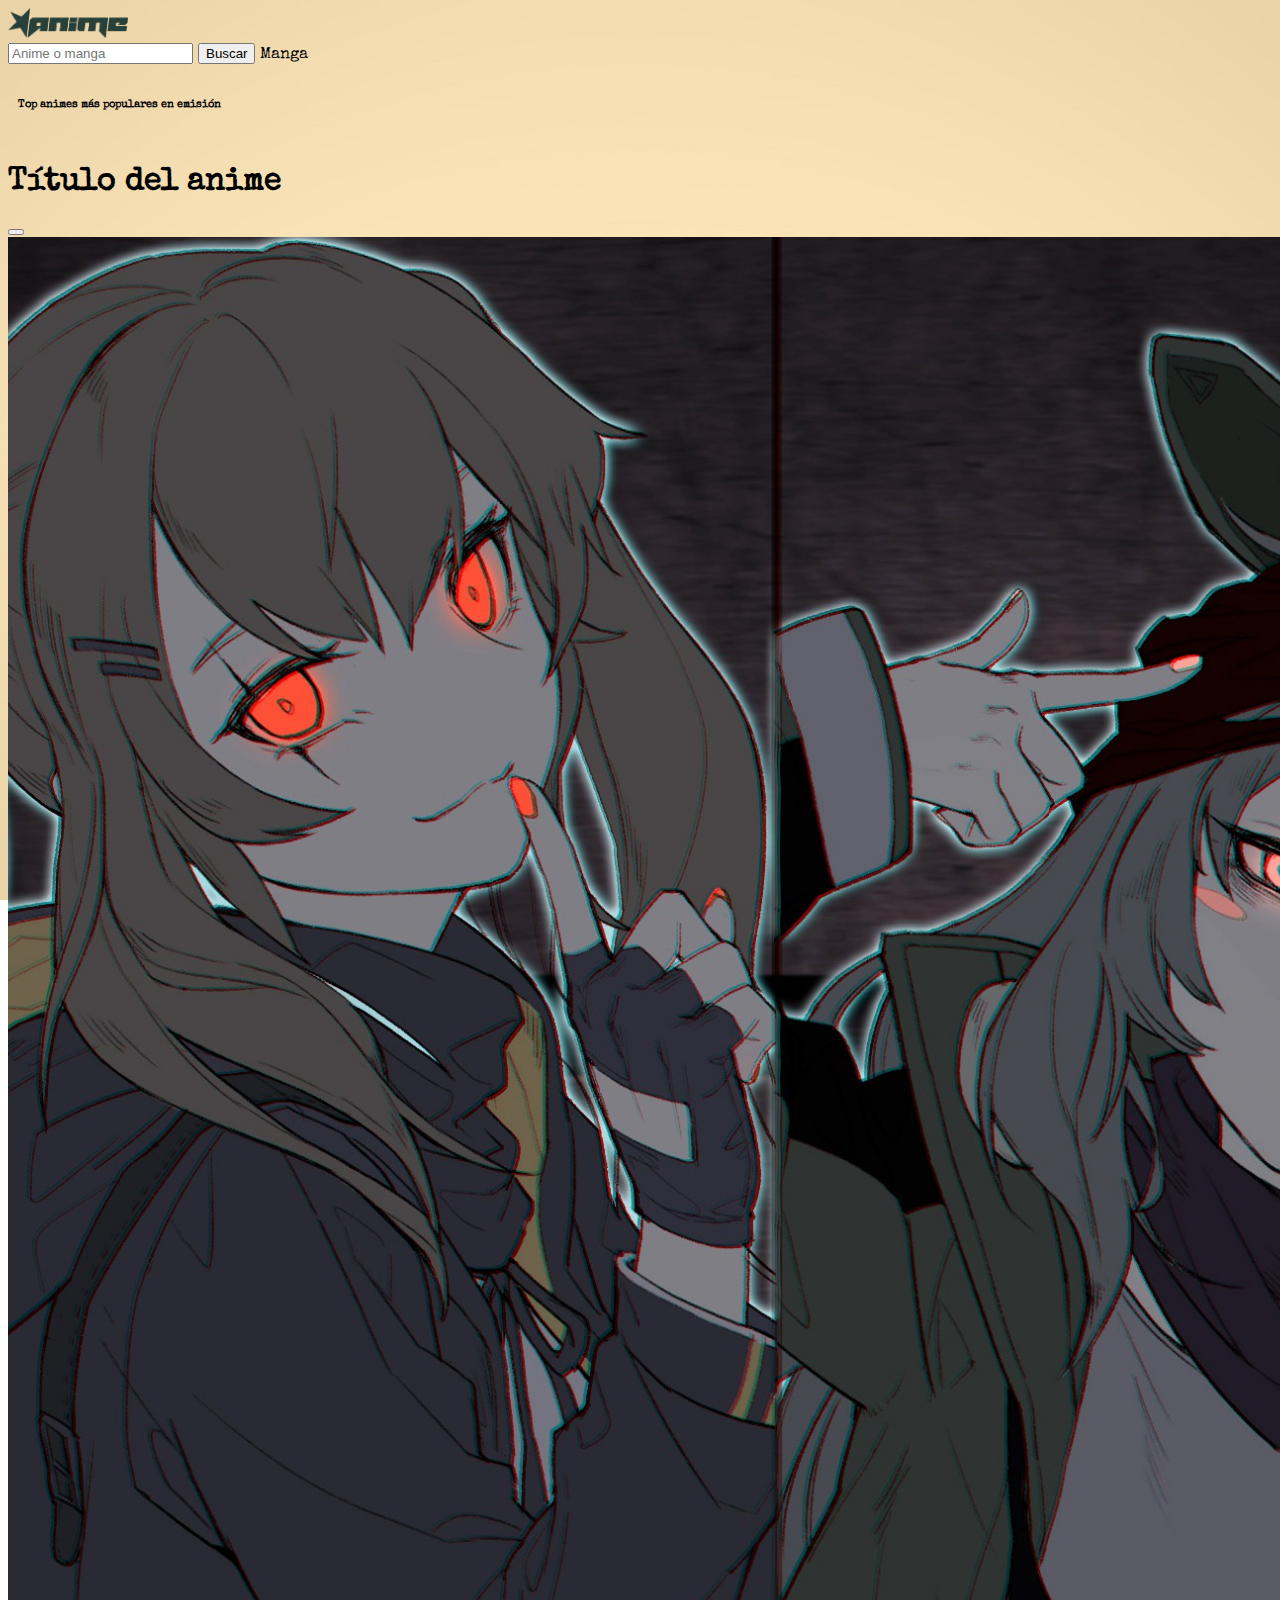
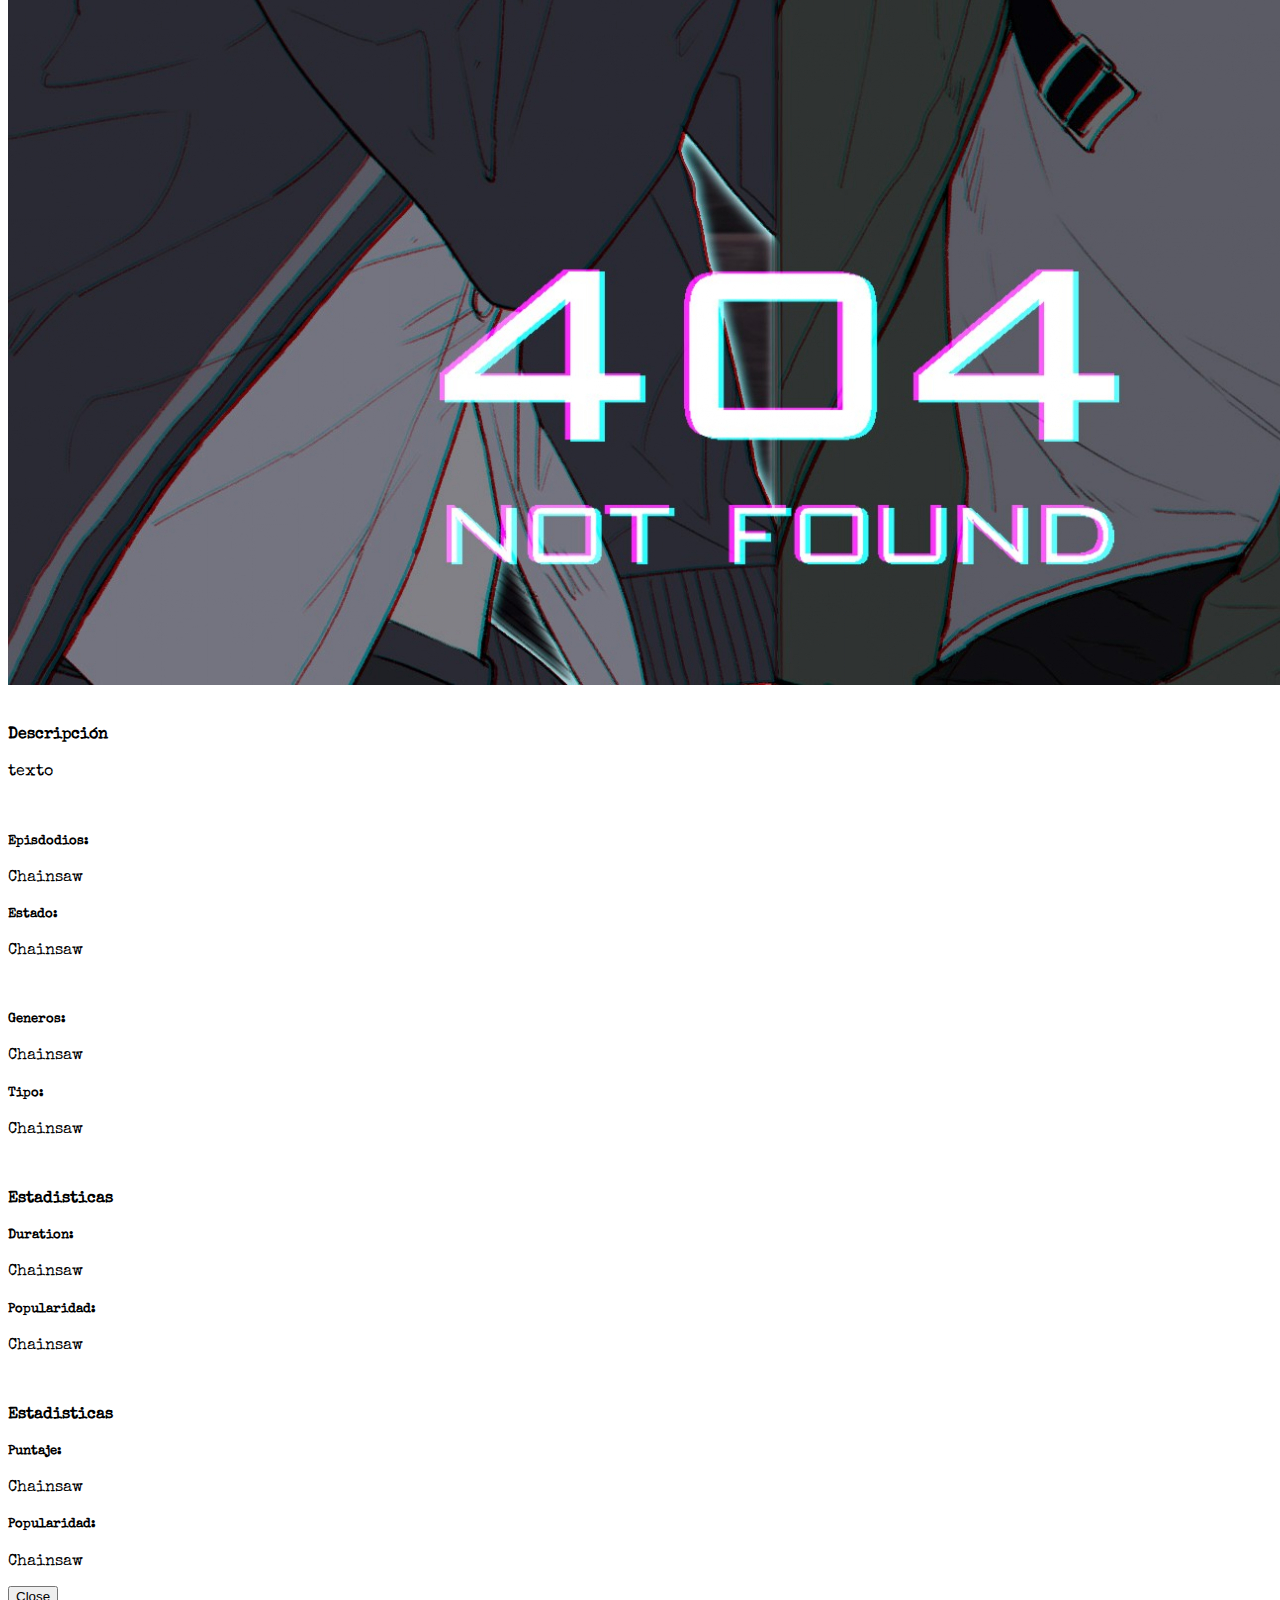
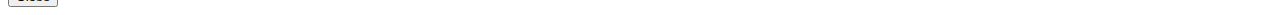
==== commit f58f72b9: "feat: :sparkles: Adición etiqueta personalizada" ====
--- a/index.html
+++ b/index.html
@@ -7,14 +7,16 @@
     <link href="https://cdn.jsdelivr.net/npm/bootstrap@5.3.0-alpha3/dist/css/bootstrap.min.css" rel="stylesheet" integrity="sha384-KK94CHFLLe+nY2dmCWGMq91rCGa5gtU4mk92HdvYe+M/SXH301p5ILy+dN9+nJOZ" crossorigin="anonymous">
     <link href="https://fonts.googleapis.com/css2?family=Special+Elite&display=swap" rel="stylesheet"> 
     <link rel="stylesheet" href="./css/style.css">
-    <title>Document</title>
+    <script src="./js/main.js" type="module" defer></script>
+    <script src="https://cdn.jsdelivr.net/npm/bootstrap@5.3.0-alpha3/dist/js/bootstrap.bundle.min.js" integrity="sha384-ENjdO4Dr2bkBIFxQpeoTz1HIcje39Wm4jDKdf19U8gI4ddQ3GYNS7NTKfAdVQSZe" crossorigin="anonymous" defer></script>
+    <title>API-Animies</title>
 </head>
 <body>
         <nav class="navbar bg-body-tertiary bg-transparent bg-opacity-50">
             <div class="container-fluid">
             <img src="./images/kindpng_1682719.png" alt="Logo" width="120" height="30" class="d-inline-block">            
-            <form class="d-flex align-items-center" role="search">
-                <input class="form-control me-2" type="search" placeholder="Anime o manga" aria-label="Search">
+            <form class="d-flex align-items-center" role="search" id="formulario">
+                <input class="form-control me-2" type="text" name="buscar" placeholder="Anime o manga" aria-label="Search">
                 <button class="btn btn-sm btn-outline-secondary align-middle" type="submit">Buscar</button>
                 <a href="./manga/manga.html" style="text-decoration: none; color: black;">Manga</a>
             </form>      
@@ -23,7 +25,8 @@
 
         <div class="top container text-center">
             <h6>Top animes más populares en emisión</h6>
-            <div class="row justify-content-evenly">
+            <div class="row justify-content-evenly" id="topM">
+                <!--
                 <div class="col-3 d-block">
                 <img src="./images/127956.jpg" alt="">
                 <p class="align-middle">Bocchi the rock</p>
@@ -36,12 +39,14 @@
                     <img src="./images/127956.jpg" alt="">
                     <p class="align-middle">Bocchi the rock</p>
                 </div>
+                -->
             </div>        
         </div>
 
-        <div class="top container text-center">
+        <div class="top container text-center" style="display: none;">
             <h3>Resultados</h3>
-            <div class="row justify-content-evenly">
+            <div class="row justify-content-evenly" id="div1">
+                <!--
                 <div class="card" style="width: 18rem;">
                     <img src="./images/noencontrado.webp" height="350" class="card-img-top" alt="...">
                     <div class="card-body">
@@ -82,49 +87,52 @@
                     <button type="button" class="btn btn-outline-secondary">Leer más</button>
                     </div>
                 </div>
+                -->
             </div>
             <br>
-            <div class="row justify-content-evenly">
-                <div class="card" style="width: 18rem;">
-                    <img src="./images/noencontrado.webp" height="350" class="card-img-top" alt="...">
-                    <div class="card-body">
-                    <h5 class="card-title">título del anime</h5>
-                    <p class="card-text">Descripción del anime</p>
-                    </div>
-                    <div class="card-body">
-                    <button type="button" class="btn btn-outline-secondary">Leer más</button>
-                    </div>
-                </div>
-                <div class="card" style="width: 18rem;">
-                    <img src="./images/noencontrado.webp" height="350" class="card-img-top" alt="...">
-                    <div class="card-body">
-                    <h5 class="card-title">título del anime</h5>
-                    <p class="card-text">Descripción del anime</p>
-                    </div>
-                    <div class="card-body">
-                    <button type="button" class="btn btn-outline-secondary">Leer más</button>
-                    </div>
-                </div>
-                <div class="card" style="width: 18rem;">
-                    <img src="./images/noencontrado.webp" height="350" class="card-img-top" alt="...">
-                    <div class="card-body">
-                    <h5 class="card-title">título del anime</h5>
-                    <p class="card-text">Descripción del anime</p>
-                    </div>
-                    <div class="card-body">
-                    <button type="button" class="btn btn-outline-secondary">Leer más</button>
-                    </div>
-                </div>
-                <div class="card" style="width: 18rem;">
-                    <img src="./images/noencontrado.webp" height="350" class="card-img-top" alt="...">
-                    <div class="card-body">
-                    <h5 class="card-title">título del anime</h5>
-                    <p class="card-text">Descripción del anime</p>
-                    </div>
-                    <div class="card-body">
-                    <button type="button" class="btn btn-outline-secondary">Leer más</button>
-                    </div>
-                </div>
+            <div class="row justify-content-evenly" id="div2">
+                <!--
+                <div class="card" style="width: 18rem;">
+                    <img src="./images/noencontrado.webp" height="350" class="card-img-top" alt="...">
+                    <div class="card-body">
+                    <h5 class="card-title">título del anime</h5>
+                    <p class="card-text">Descripción del anime</p>
+                    </div>
+                    <div class="card-body">
+                    <button type="button" class="btn btn-outline-secondary">Leer más</button>
+                    </div>
+                </div>
+                <div class="card" style="width: 18rem;">
+                    <img src="./images/noencontrado.webp" height="350" class="card-img-top" alt="...">
+                    <div class="card-body">
+                    <h5 class="card-title">título del anime</h5>
+                    <p class="card-text">Descripción del anime</p>
+                    </div>
+                    <div class="card-body">
+                    <button type="button" class="btn btn-outline-secondary">Leer más</button>
+                    </div>
+                </div>
+                <div class="card" style="width: 18rem;">
+                    <img src="./images/noencontrado.webp" height="350" class="card-img-top" alt="...">
+                    <div class="card-body">
+                    <h5 class="card-title">título del anime</h5>
+                    <p class="card-text">Descripción del anime</p>
+                    </div>
+                    <div class="card-body">
+                    <button type="button" class="btn btn-outline-secondary">Leer más</button>
+                    </div>
+                </div>
+                <div class="card" style="width: 18rem;">
+                    <img src="./images/noencontrado.webp" height="350" class="card-img-top" alt="...">
+                    <div class="card-body">
+                    <h5 class="card-title">título del anime</h5>
+                    <p class="card-text">Descripción del anime</p>
+                    </div>
+                    <div class="card-body">
+                    <button type="button" class="btn btn-outline-secondary">Leer más</button>
+                    </div>
+                </div>
+                -->
             </div> 
         </div>
 
@@ -194,6 +202,5 @@
               </div>
             </div>
         </div> 
-    <script src="https://cdn.jsdelivr.net/npm/bootstrap@5.3.0-alpha3/dist/js/bootstrap.bundle.min.js" integrity="sha384-ENjdO4Dr2bkBIFxQpeoTz1HIcje39Wm4jDKdf19U8gI4ddQ3GYNS7NTKfAdVQSZe" crossorigin="anonymous"></script>
 </body>
 </html>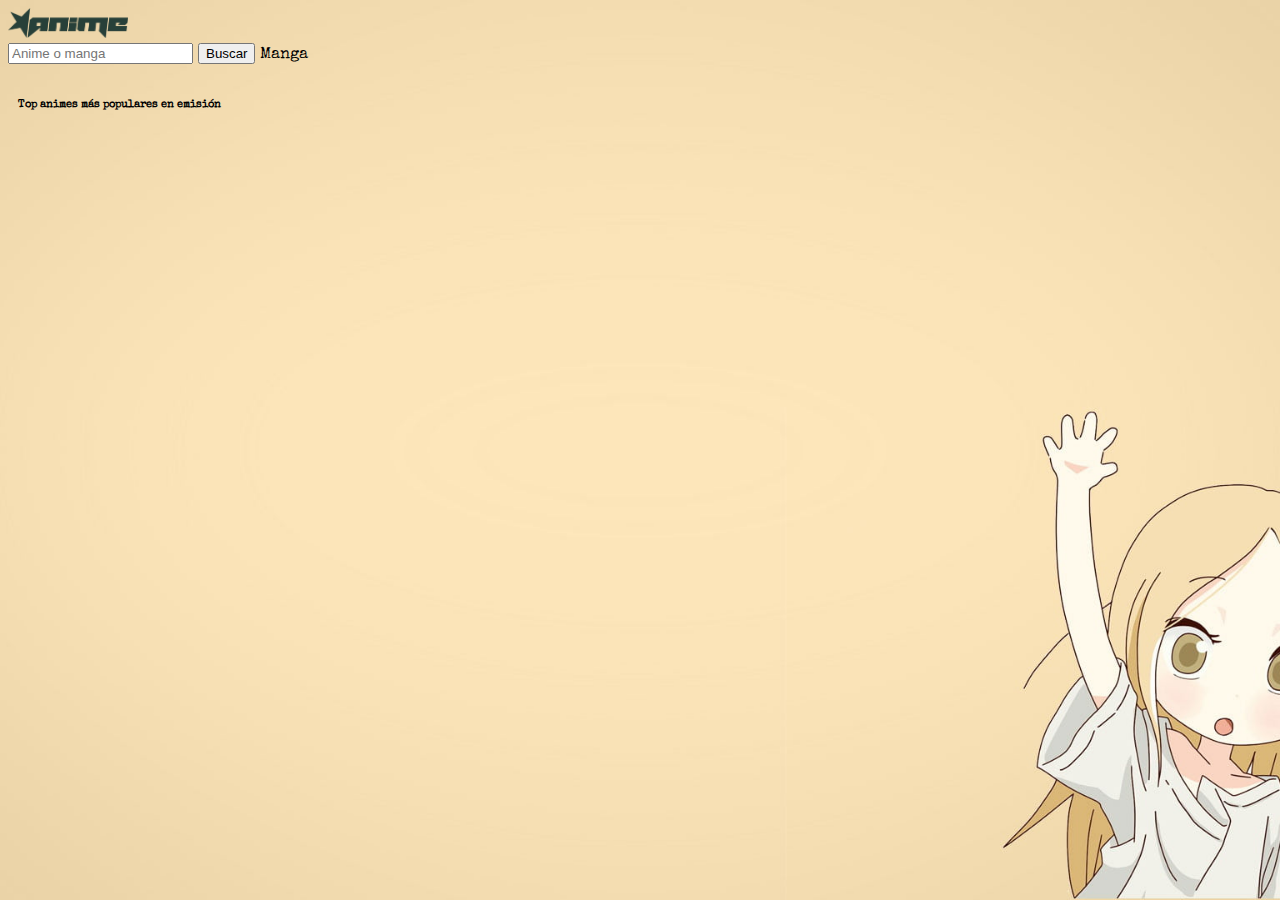
==== commit 0d8bd017: "feat: :sparkles: Se agregó el modal" ====
--- a/index.html
+++ b/index.html
@@ -1,206 +1,209 @@
 <!DOCTYPE html>
 <html lang="es">
-<head>
-    <meta charset="UTF-8">
-    <meta http-equiv="X-UA-Compatible" content="IE=edge">
-    <meta name="viewport" content="width=device-width, initial-scale=1.0">
-    <link href="https://cdn.jsdelivr.net/npm/bootstrap@5.3.0-alpha3/dist/css/bootstrap.min.css" rel="stylesheet" integrity="sha384-KK94CHFLLe+nY2dmCWGMq91rCGa5gtU4mk92HdvYe+M/SXH301p5ILy+dN9+nJOZ" crossorigin="anonymous">
-    <link href="https://fonts.googleapis.com/css2?family=Special+Elite&display=swap" rel="stylesheet"> 
-    <link rel="stylesheet" href="./css/style.css">
-    <script src="./js/main.js" type="module" defer></script>
-    <script src="https://cdn.jsdelivr.net/npm/bootstrap@5.3.0-alpha3/dist/js/bootstrap.bundle.min.js" integrity="sha384-ENjdO4Dr2bkBIFxQpeoTz1HIcje39Wm4jDKdf19U8gI4ddQ3GYNS7NTKfAdVQSZe" crossorigin="anonymous" defer></script>
-    <title>API-Animies</title>
-</head>
-<body>
-        <nav class="navbar bg-body-tertiary bg-transparent bg-opacity-50">
-            <div class="container-fluid">
-            <img src="./images/kindpng_1682719.png" alt="Logo" width="120" height="30" class="d-inline-block">            
-            <form class="d-flex align-items-center" role="search" id="formulario">
-                <input class="form-control me-2" type="text" name="buscar" placeholder="Anime o manga" aria-label="Search">
-                <button class="btn btn-sm btn-outline-secondary align-middle" type="submit">Buscar</button>
-                <a href="./manga/manga.html" style="text-decoration: none; color: black;">Manga</a>
-            </form>      
-            </div>
-        </nav>
+    <head>
+        <meta charset="UTF-8">
+        <meta http-equiv="X-UA-Compatible" content="IE=edge">
+        <meta name="viewport" content="width=device-width, initial-scale=1.0">
+        <link href="https://cdn.jsdelivr.net/npm/bootstrap@5.3.0-alpha3/dist/css/bootstrap.min.css" rel="stylesheet" integrity="sha384-KK94CHFLLe+nY2dmCWGMq91rCGa5gtU4mk92HdvYe+M/SXH301p5ILy+dN9+nJOZ" crossorigin="anonymous">
+        <link href="https://fonts.googleapis.com/css2?family=Special+Elite&display=swap" rel="stylesheet"> 
+        <link rel="stylesheet" href="./css/style.css">
+        <script src="./js/main.js" type="module" defer></script>
+        <script src="https://cdn.jsdelivr.net/npm/bootstrap@5.3.0-alpha3/dist/js/bootstrap.bundle.min.js" integrity="sha384-ENjdO4Dr2bkBIFxQpeoTz1HIcje39Wm4jDKdf19U8gI4ddQ3GYNS7NTKfAdVQSZe" crossorigin="anonymous" defer></script>
+        <title>API-Animes</title>
+    </head>
+    <body id="body">
+            <nav class="navbar bg-body-tertiary bg-transparent bg-opacity-50">
+                <div class="container-fluid">
+                <img src="./images/kindpng_1682719.png" alt="Logo" width="120" height="30" class="d-inline-block">            
+                <form class="d-flex align-items-center" role="search" id="formulario">
+                    <input class="form-control me-2" type="text" name="buscar" placeholder="Anime o manga" aria-label="Search">
+                    <button class="btn btn-sm btn-outline-secondary align-middle" type="submit">Buscar</button>
+                    <a href="./manga/manga.html" style="text-decoration: none; color: black;">Manga</a>
+                </form>      
+                </div>
+            </nav>
 
-        <div class="top container text-center">
-            <h6>Top animes más populares en emisión</h6>
-            <div class="row justify-content-evenly" id="topM">
-                <!--
-                <div class="col-3 d-block">
-                <img src="./images/127956.jpg" alt="">
-                <p class="align-middle">Bocchi the rock</p>
-                </div>
-                <div class="col-3 d-block">
+            <div class="top container text-center">
+                <h6>Top animes más populares en emisión</h6>
+                <div class="row justify-content-evenly" id="topM">
+                    <!--
+                    <div class="col-3 d-block">
                     <img src="./images/127956.jpg" alt="">
                     <p class="align-middle">Bocchi the rock</p>
+                    </div>
+                    <div class="col-3 d-block">
+                        <img src="./images/127956.jpg" alt="">
+                        <p class="align-middle">Bocchi the rock</p>
+                    </div>
+                    <div class="col-3 d-block">
+                        <img src="./images/127956.jpg" alt="">
+                        <p class="align-middle">Bocchi the rock</p>
+                    </div>
+                    -->
+                </div>        
+            </div>
+
+            <div class="top container text-center" id="resultados" style="display: none;">
+                <h3>Resultados</h3>
+                <div class="row justify-content-evenly" id="div1">
+                    <!--
+                    <div class="card" style="width: 18rem;">
+                        <img src="./images/noencontrado.webp" height="350" class="card-img-top" alt="...">
+                        <div class="card-body">
+                        <h5 class="card-title">título del anime</h5>
+                        <p class="card-text">Descripción del anime</p>
+                        </div>
+                        <div class="card-body">
+                        <button type="button" class="btn btn-outline-secondary" data-bs-toggle="modal" data-bs-target="#exampleModal">Leer más</button>
+                        </div>
+                    </div>
+                    <div class="card" style="width: 18rem;">
+                        <img src="./images/noencontrado.webp" height="350" class="card-img-top" alt="...">
+                        <div class="card-body">
+                        <h5 class="card-title">título del anime</h5>
+                        <p class="card-text">Descripción del anime</p>
+                        </div>
+                        <div class="card-body">
+                        <button type="button" class="btn btn-outline-secondary">Leer más</button>
+                        </div>
+                    </div>
+                    <div class="card" style="width: 18rem;">
+                        <img src="./images/noencontrado.webp" height="350" class="card-img-top" alt="...">
+                        <div class="card-body">
+                        <h5 class="card-title">título del anime</h5>
+                        <p class="card-text">Descripción del anime</p>
+                        </div>
+                        <div class="card-body">
+                        <button type="button" class="btn btn-outline-secondary">Leer más</button>
+                        </div>
+                    </div>
+                    <div class="card" style="width: 18rem;">
+                        <img src="./images/noencontrado.webp" height="350" class="card-img-top" alt="...">
+                        <div class="card-body">
+                        <h5 class="card-title">título del anime</h5>
+                        <p class="card-text">Descripción del anime</p>
+                        </div>
+                        <div class="card-body">
+                        <button type="button" class="btn btn-outline-secondary">Leer más</button>
+                        </div>
+                    </div>
+                    -->
                 </div>
-                <div class="col-3 d-block">
-                    <img src="./images/127956.jpg" alt="">
-                    <p class="align-middle">Bocchi the rock</p>
+                <br>
+                <div class="row justify-content-evenly" id="div2">
+                    <!--
+                    <div class="card" style="width: 18rem;">
+                        <img src="./images/noencontrado.webp" height="350" class="card-img-top" alt="...">
+                        <div class="card-body">
+                        <h5 class="card-title">título del anime</h5>
+                        <p class="card-text">Descripción del anime</p>
+                        </div>
+                        <div class="card-body">
+                        <button type="button" class="btn btn-outline-secondary">Leer más</button>
+                        </div>
+                    </div>
+                    <div class="card" style="width: 18rem;">
+                        <img src="./images/noencontrado.webp" height="350" class="card-img-top" alt="...">
+                        <div class="card-body">
+                        <h5 class="card-title">título del anime</h5>
+                        <p class="card-text">Descripción del anime</p>
+                        </div>
+                        <div class="card-body">
+                        <button type="button" class="btn btn-outline-secondary">Leer más</button>
+                        </div>
+                    </div>
+                    <div class="card" style="width: 18rem;">
+                        <img src="./images/noencontrado.webp" height="350" class="card-img-top" alt="...">
+                        <div class="card-body">
+                        <h5 class="card-title">título del anime</h5>
+                        <p class="card-text">Descripción del anime</p>
+                        </div>
+                        <div class="card-body">
+                        <button type="button" class="btn btn-outline-secondary">Leer más</button>
+                        </div>
+                    </div>
+                    <div class="card" style="width: 18rem;">
+                        <img src="./images/noencontrado.webp" height="350" class="card-img-top" alt="...">
+                        <div class="card-body">
+                        <h5 class="card-title">título del anime</h5>
+                        <p class="card-text">Descripción del anime</p>
+                        </div>
+                        <div class="card-body">
+                        <button type="button" class="btn btn-outline-secondary">Leer más</button>
+                        </div>
+                    </div>
+                    -->
+                </div> 
+            </div>
+
+            <!--
+            <div class="modal fade" id="exampleModal" tabindex="-1" aria-labelledby="exampleModalLabel" aria-hidden="true">
+                <div class="modal-dialog">
+                    <div class="modal-content">
+                        <div class="modal-header">
+                        <h1 class="modal-title fs-5" id="exampleModalLabel">Título del anime</h1>
+                        <button type="button" class="btn-close" data-bs-dismiss="modal" aria-label="Close"></button>
+                        </div>
+                        <div class="modal-body text-center">
+                            <img src="./images/noencontrado.webp" class="card-img-top">
+                            <br><br>
+                            <div>
+                                <h4>Descripción</h4>
+                                <p>texto</p>
+                            </div><br>
+                            <div class="row justify-content-evenly">
+                                <div class="col-5 d-block">
+                                    <h5>Episdodios:</h5>
+                                    <p class="align-middle">Chainsaw</p>
+                                </div>
+                                <div class="col-5 d-block">
+                                    <h5>Estado:</h5>
+                                    <p class="align-middle">Chainsaw</p>
+                                </div>
+                            </div><br>
+                            <div class="row justify-content-evenly">
+                                <div class="col-5 d-block">
+                                    <h5>Generos:</h5>
+                                    <p class="align-middle">Chainsaw</p>
+                                </div>
+                                <div class="col-5 d-block">
+                                    <h5>Tipo:</h5>
+                                    <p class="align-middle">Chainsaw</p>
+                                </div>
+                            </div><br>
+                            <div>
+                                <h4>Estadisticas</h4>
+                                <div class="row justify-content-evenly">
+                                    <div class="col-5 d-block">
+                                        <h5>Duration:</h5>
+                                        <p class="align-middle">Chainsaw</p>
+                                    </div>
+                                    <div class="col-5 d-block">
+                                        <h5>Popularidad:</h5>
+                                        <p class="align-middle">Chainsaw</p>
+                                    </div>
+                                </div>
+                            </div><br>
+                            <div>
+                                <h4>Estadisticas</h4>
+                                <div class="row justify-content-evenly">
+                                    <div class="col-5 d-block">
+                                        <h5>Puntaje:</h5>
+                                        <p class="align-middle">Chainsaw</p>
+                                    </div>
+                                    <div class="col-5 d-block">
+                                        <h5>Popularidad:</h5>
+                                        <p class="align-middle">Chainsaw</p>
+                                    </div>
+                                </div>
+                            </div>
+                            <div class="modal-footer">
+                                <button type="button" class="btn btn-secondary" data-bs-dismiss="modal">Close</button>
+                            </div>
+                        </div>
+                    </div>
                 </div>
-                -->
-            </div>        
-        </div>
-
-        <div class="top container text-center" style="display: none;">
-            <h3>Resultados</h3>
-            <div class="row justify-content-evenly" id="div1">
-                <!--
-                <div class="card" style="width: 18rem;">
-                    <img src="./images/noencontrado.webp" height="350" class="card-img-top" alt="...">
-                    <div class="card-body">
-                    <h5 class="card-title">título del anime</h5>
-                    <p class="card-text">Descripción del anime</p>
-                    </div>
-                    <div class="card-body">
-                    <button type="button" class="btn btn-outline-secondary" data-bs-toggle="modal" data-bs-target="#exampleModal">Leer más</button>
-                    </div>
-                </div>
-                <div class="card" style="width: 18rem;">
-                    <img src="./images/noencontrado.webp" height="350" class="card-img-top" alt="...">
-                    <div class="card-body">
-                    <h5 class="card-title">título del anime</h5>
-                    <p class="card-text">Descripción del anime</p>
-                    </div>
-                    <div class="card-body">
-                    <button type="button" class="btn btn-outline-secondary">Leer más</button>
-                    </div>
-                </div>
-                <div class="card" style="width: 18rem;">
-                    <img src="./images/noencontrado.webp" height="350" class="card-img-top" alt="...">
-                    <div class="card-body">
-                    <h5 class="card-title">título del anime</h5>
-                    <p class="card-text">Descripción del anime</p>
-                    </div>
-                    <div class="card-body">
-                    <button type="button" class="btn btn-outline-secondary">Leer más</button>
-                    </div>
-                </div>
-                <div class="card" style="width: 18rem;">
-                    <img src="./images/noencontrado.webp" height="350" class="card-img-top" alt="...">
-                    <div class="card-body">
-                    <h5 class="card-title">título del anime</h5>
-                    <p class="card-text">Descripción del anime</p>
-                    </div>
-                    <div class="card-body">
-                    <button type="button" class="btn btn-outline-secondary">Leer más</button>
-                    </div>
-                </div>
-                -->
             </div>
-            <br>
-            <div class="row justify-content-evenly" id="div2">
-                <!--
-                <div class="card" style="width: 18rem;">
-                    <img src="./images/noencontrado.webp" height="350" class="card-img-top" alt="...">
-                    <div class="card-body">
-                    <h5 class="card-title">título del anime</h5>
-                    <p class="card-text">Descripción del anime</p>
-                    </div>
-                    <div class="card-body">
-                    <button type="button" class="btn btn-outline-secondary">Leer más</button>
-                    </div>
-                </div>
-                <div class="card" style="width: 18rem;">
-                    <img src="./images/noencontrado.webp" height="350" class="card-img-top" alt="...">
-                    <div class="card-body">
-                    <h5 class="card-title">título del anime</h5>
-                    <p class="card-text">Descripción del anime</p>
-                    </div>
-                    <div class="card-body">
-                    <button type="button" class="btn btn-outline-secondary">Leer más</button>
-                    </div>
-                </div>
-                <div class="card" style="width: 18rem;">
-                    <img src="./images/noencontrado.webp" height="350" class="card-img-top" alt="...">
-                    <div class="card-body">
-                    <h5 class="card-title">título del anime</h5>
-                    <p class="card-text">Descripción del anime</p>
-                    </div>
-                    <div class="card-body">
-                    <button type="button" class="btn btn-outline-secondary">Leer más</button>
-                    </div>
-                </div>
-                <div class="card" style="width: 18rem;">
-                    <img src="./images/noencontrado.webp" height="350" class="card-img-top" alt="...">
-                    <div class="card-body">
-                    <h5 class="card-title">título del anime</h5>
-                    <p class="card-text">Descripción del anime</p>
-                    </div>
-                    <div class="card-body">
-                    <button type="button" class="btn btn-outline-secondary">Leer más</button>
-                    </div>
-                </div>
-                -->
-            </div> 
-        </div>
-
-        <div class="modal fade" id="exampleModal" tabindex="-1" aria-labelledby="exampleModalLabel" aria-hidden="true">
-            <div class="modal-dialog">
-              <div class="modal-content">
-                <div class="modal-header">
-                  <h1 class="modal-title fs-5" id="exampleModalLabel">Título del anime</h1>
-                  <button type="button" class="btn-close" data-bs-dismiss="modal" aria-label="Close"></button>
-                </div>
-                <div class="modal-body text-center">
-                    <img src="./images/noencontrado.webp" class="card-img-top">
-                    <br><br>
-                    <div>
-                        <h4>Descripción</h4>
-                        <p>texto</p>
-                    </div><br>
-                    <div class="row justify-content-evenly">
-                        <div class="col-5 d-block">
-                            <h5>Episdodios:</h5>
-                            <p class="align-middle">Chainsaw</p>
-                        </div>
-                        <div class="col-5 d-block">
-                            <h5>Estado:</h5>
-                            <p class="align-middle">Chainsaw</p>
-                        </div>
-                    </div><br>
-                    <div class="row justify-content-evenly">
-                        <div class="col-5 d-block">
-                            <h5>Generos:</h5>
-                            <p class="align-middle">Chainsaw</p>
-                        </div>
-                        <div class="col-5 d-block">
-                            <h5>Tipo:</h5>
-                            <p class="align-middle">Chainsaw</p>
-                        </div>
-                    </div><br>
-                    <div>
-                        <h4>Estadisticas</h4>
-                        <div class="row justify-content-evenly">
-                            <div class="col-5 d-block">
-                                <h5>Duration:</h5>
-                                <p class="align-middle">Chainsaw</p>
-                            </div>
-                            <div class="col-5 d-block">
-                                <h5>Popularidad:</h5>
-                                <p class="align-middle">Chainsaw</p>
-                            </div>
-                        </div>
-                    </div><br>
-                    <div>
-                        <h4>Estadisticas</h4>
-                        <div class="row justify-content-evenly">
-                            <div class="col-5 d-block">
-                                <h5>Puntaje:</h5>
-                                <p class="align-middle">Chainsaw</p>
-                            </div>
-                            <div class="col-5 d-block">
-                                <h5>Popularidad:</h5>
-                                <p class="align-middle">Chainsaw</p>
-                            </div>
-                        </div>
-                    </div>
-                <div class="modal-footer">
-                  <button type="button" class="btn btn-secondary" data-bs-dismiss="modal">Close</button>
-                </div>
-              </div>
-            </div>
-        </div> 
-</body>
+            -->
+    </body>
 </html>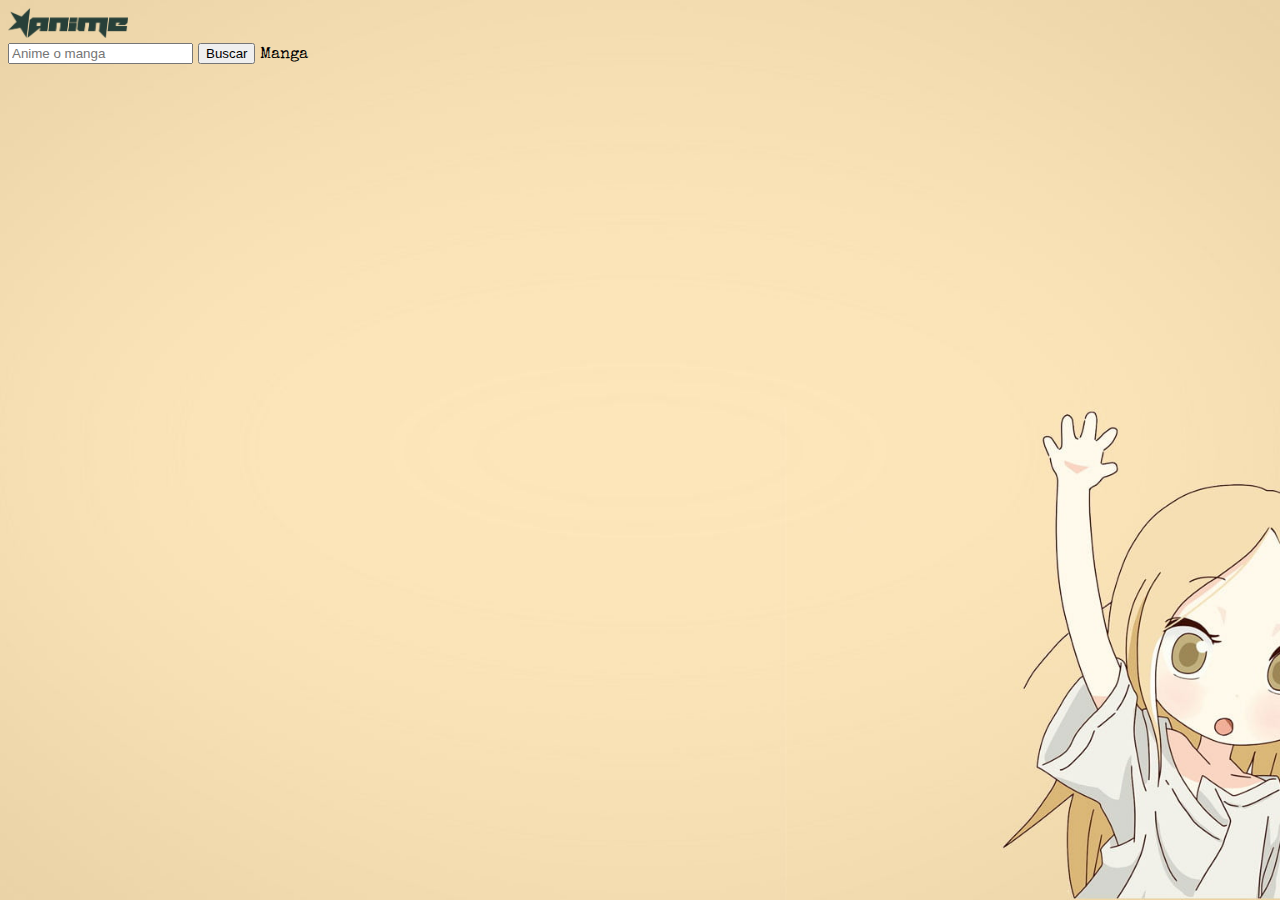
==== commit 07071f7d: "feat: :sparkles: Se agregó el js a la página Manga" ====
--- a/index.html
+++ b/index.html
@@ -7,7 +7,7 @@
         <link href="https://cdn.jsdelivr.net/npm/bootstrap@5.3.0-alpha3/dist/css/bootstrap.min.css" rel="stylesheet" integrity="sha384-KK94CHFLLe+nY2dmCWGMq91rCGa5gtU4mk92HdvYe+M/SXH301p5ILy+dN9+nJOZ" crossorigin="anonymous">
         <link href="https://fonts.googleapis.com/css2?family=Special+Elite&display=swap" rel="stylesheet"> 
         <link rel="stylesheet" href="./css/style.css">
-        <script src="./js/main.js" type="module" defer></script>
+        <script src="./js/mainAnime.js" type="module" defer></script>
         <script src="https://cdn.jsdelivr.net/npm/bootstrap@5.3.0-alpha3/dist/js/bootstrap.bundle.min.js" integrity="sha384-ENjdO4Dr2bkBIFxQpeoTz1HIcje39Wm4jDKdf19U8gI4ddQ3GYNS7NTKfAdVQSZe" crossorigin="anonymous" defer></script>
         <title>API-Animes</title>
     </head>
@@ -23,7 +23,7 @@
                 </div>
             </nav>
 
-            <div class="top container text-center">
+            <div class="top container text-center" id="topA" style="display: none;">
                 <h6>Top animes más populares en emisión</h6>
                 <div class="row justify-content-evenly" id="topM">
                     <!--
